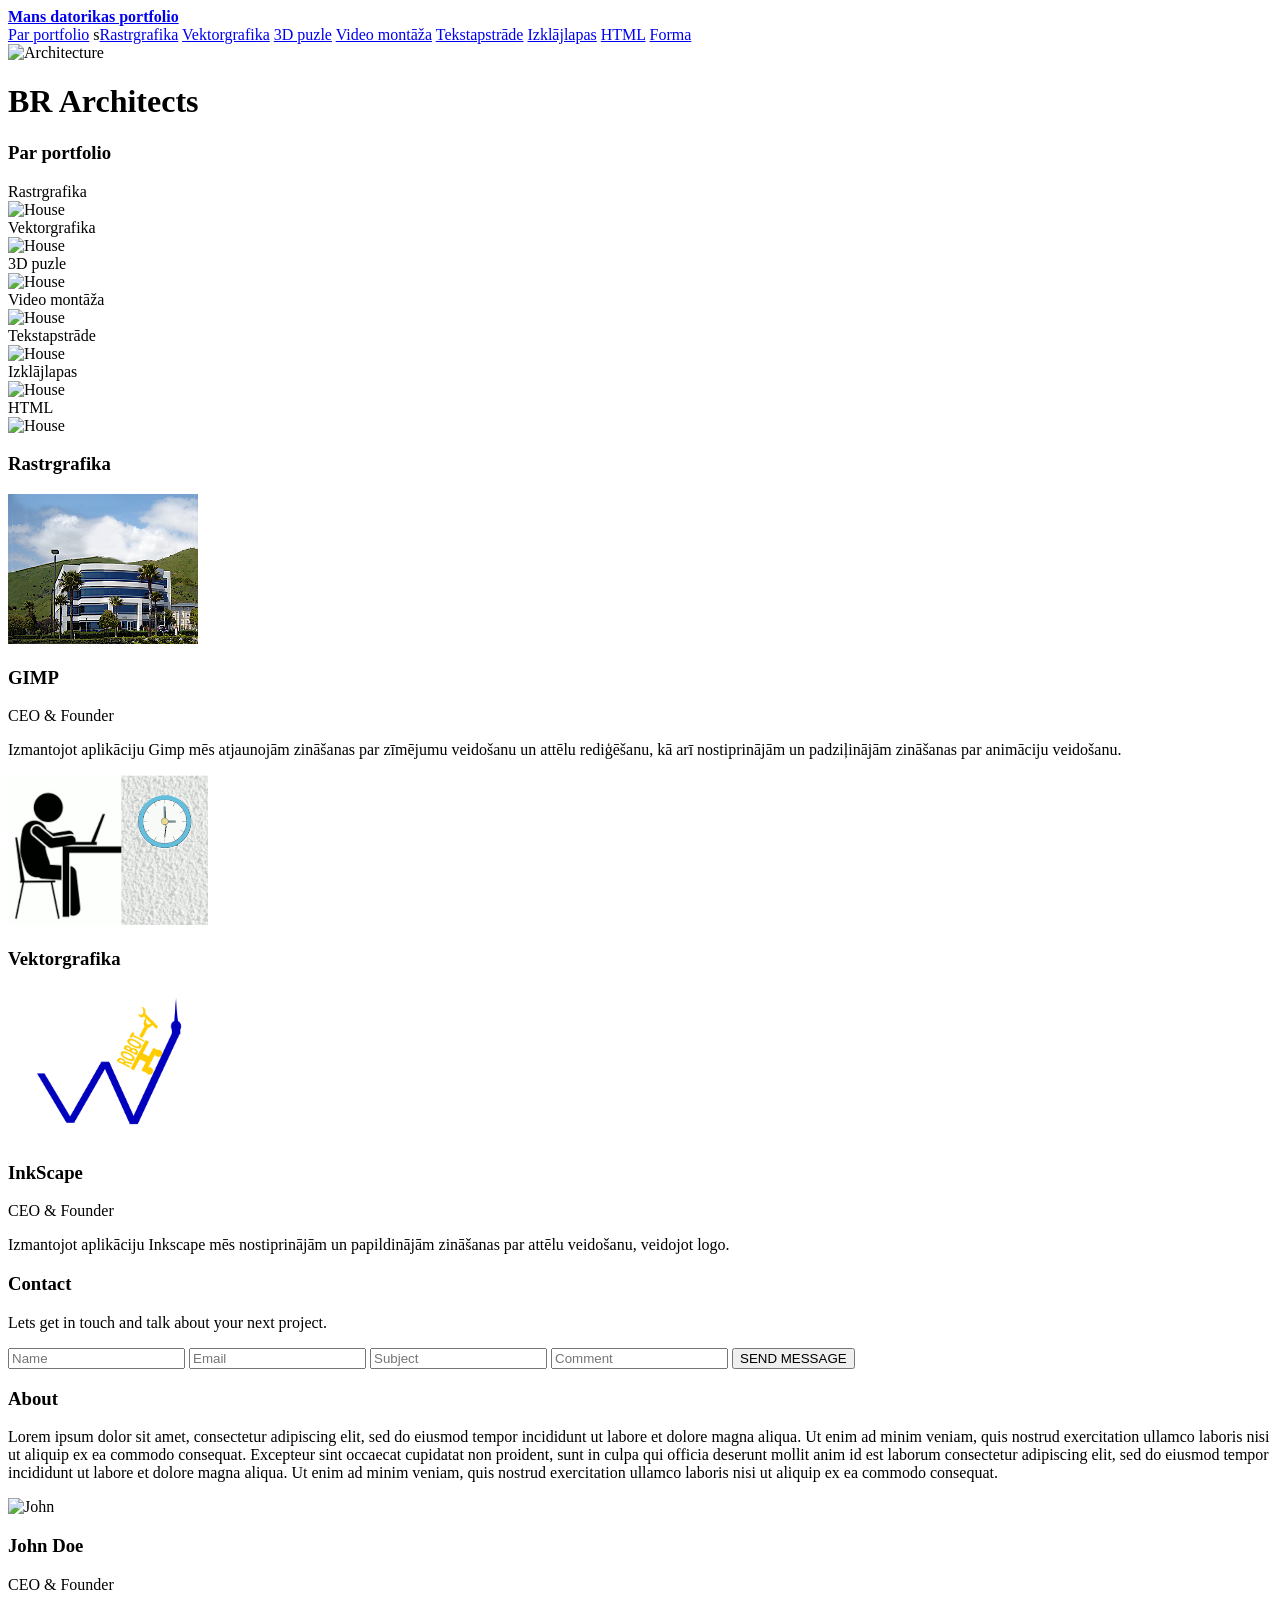
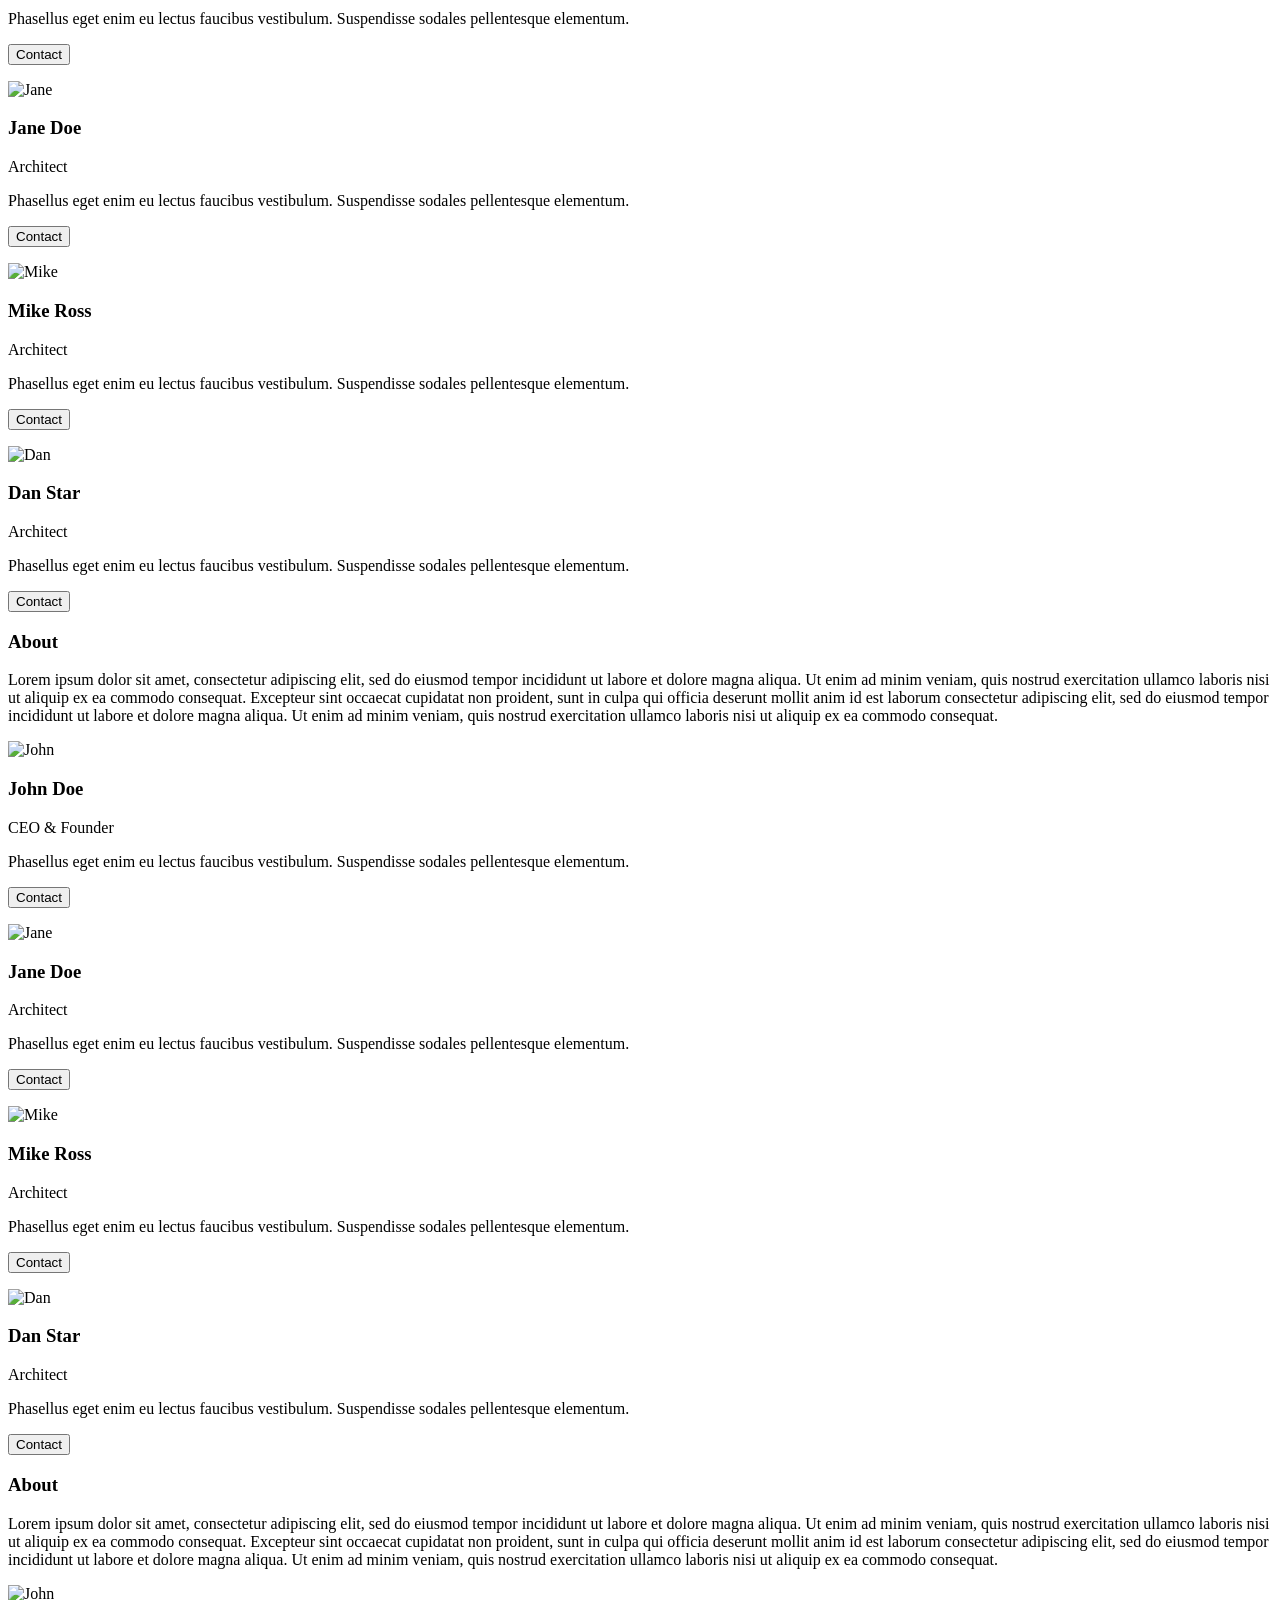
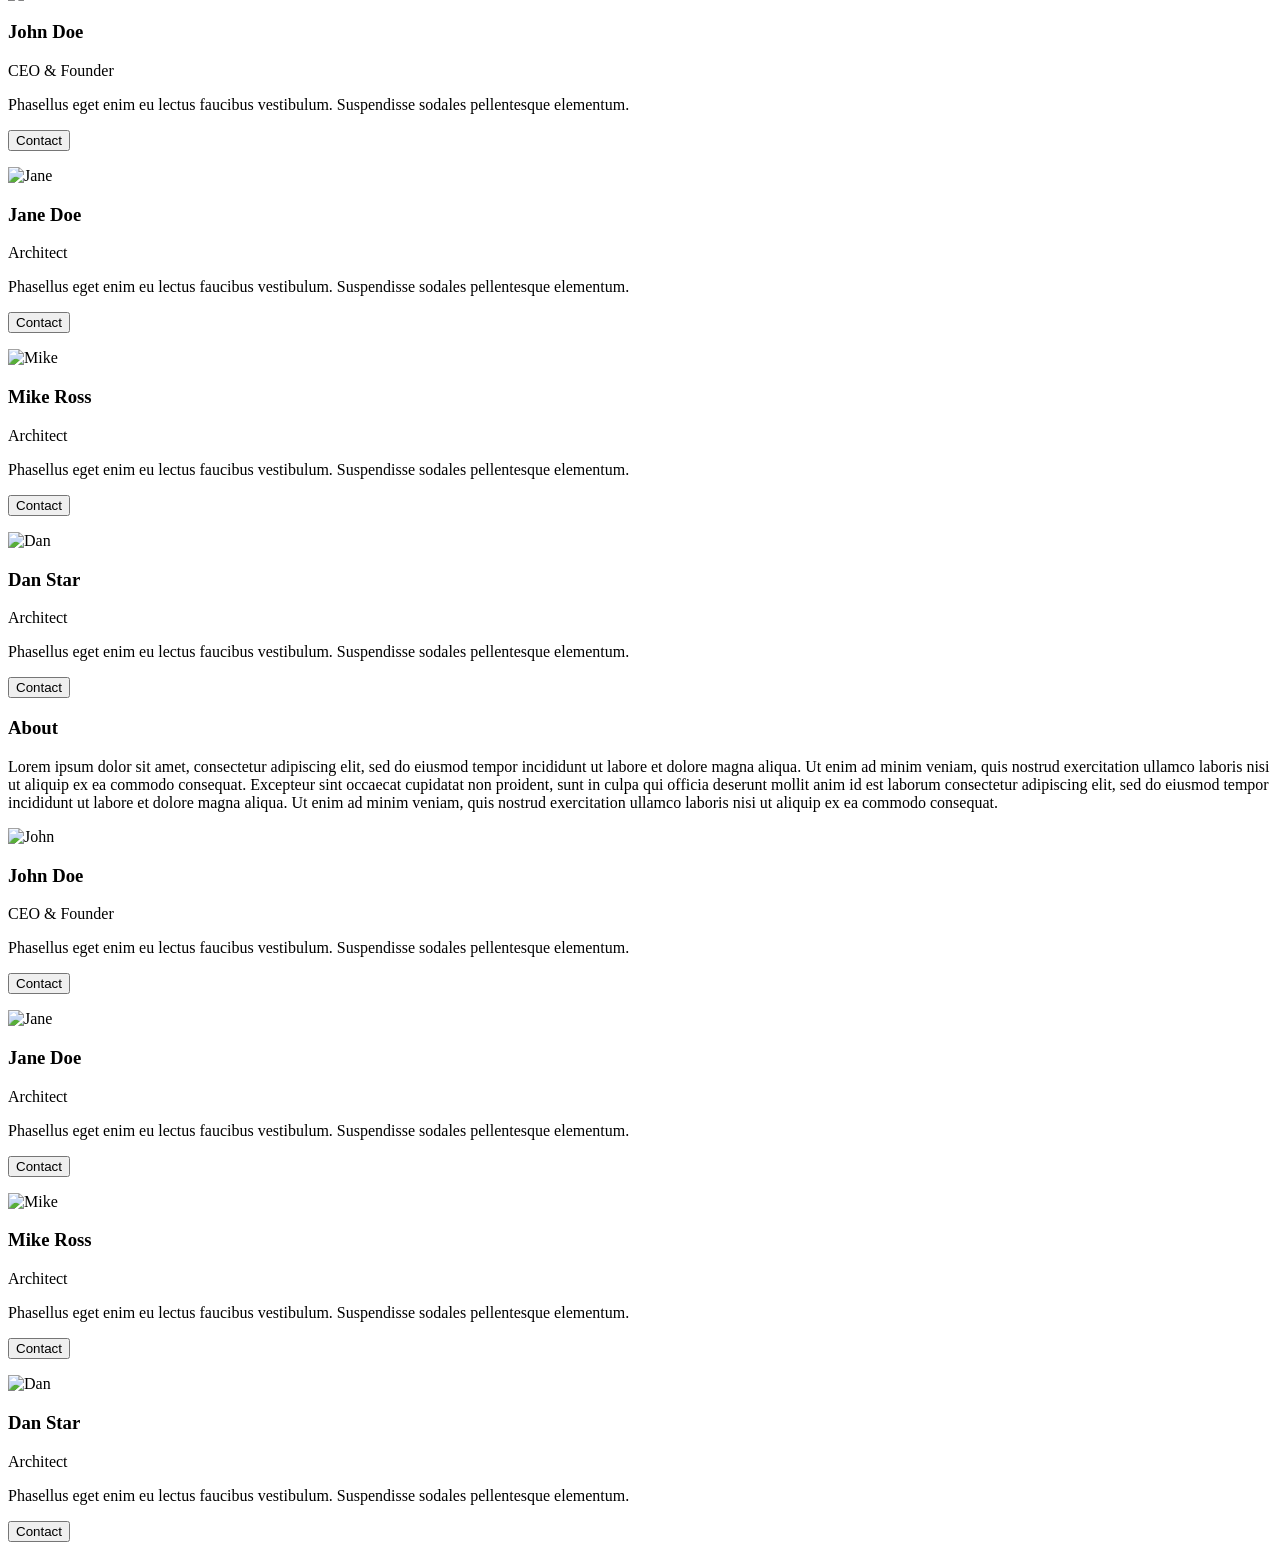
==== index.html @ c63c0b4e "" ====
<!DOCTYPE html>
<html>
<head>
<title>Mansdatorikasportfolio</title>
<meta charset="UTF-8">
<meta name="viewport" content="width=device-width, initial-scale=1">
<link rel="stylesheet" href="https://www.w3schools.com/w3css/5/w3.css">
</head>
<body>

<!-- Navbar (sit on top) -->
<div class="w3-top">
  <div class="w3-bar w3-white w3-wide w3-padding w3-card">
    <a href="#home" class="w3-bar-item w3-button"><b>Mans datorikas portfolio</b></a>
    <!-- Float links to the right. Hide them on small screens -->
    <div class="w3-right w3-hide-small">
         <a href="#about" class="w3-bar-item w3-button">Par portfolio</a>
         s<a href="#rastrgrafika" class="w3-bar-item w3-button">Rastrgrafika</a>
      <a href="#vektorgrafika" class="w3-bar-item w3-button">Vektorgrafika</a>
      <a href="#3dpuzle" class="w3-bar-item w3-button">3D puzle</a>
      <a href="#videomontaza" class="w3-bar-item w3-button">Video montāža</a>
      <a href="#teksts" class="w3-bar-item w3-button">Tekstapstrāde</a>
      <a href="#excel" class="w3-bar-item w3-button">Izklājlapas</a>
      <a href="#html" class="w3-bar-item w3-button">HTML</a>
      <a href="forma.html" class="w3-bar-item w3-button">Forma</a>
    </div>
  </div>
</div>

<!-- Header -->
<header class="w3-display-container w3-content w3-wide" style="max-width:1500px;" id="home">
  <img class="w3-image" src="/w3images/architect.jpg" alt="Architecture" width="1500" height="800">
  <div class="w3-display-middle w3-margin-top w3-center">
    <h1 class="w3-xxlarge w3-text-white"><span class="w3-padding w3-black w3-opacity-min"><b>BR</b></span> <span class="w3-hide-small w3-text-light-grey">Architects</span></h1>
  </div>
</header>
<!-- About Section -->
  <div class="w3-container w3-padding-32" id="about">
    <h3 class="w3-border-bottom w3-border-light-grey w3-padding-16">Par portfolio</h3>
  </div>

  <div class="w3-row-padding">
    <div class="w3-col l3 m6 w3-margin-bottom">
      <div class="w3-display-container">
        <div class="w3-display-topleft w3-black w3-padding">Rastrgrafika</div>
        <img src="/w3images/house5.jpg" alt="House" style="width:100%">
      </div>
    </div>
    <div class="w3-col l3 m6 w3-margin-bottom">
      <div class="w3-display-container">
        <div class="w3-display-topleft w3-black w3-padding">Vektorgrafika</div>
        <img src="/w3images/house2.jpg" alt="House" style="width:100%">
      </div>
    </div>
    <div class="w3-col l3 m6 w3-margin-bottom">
      <div class="w3-display-container">
        <div class="w3-display-topleft w3-black w3-padding">3D puzle</div>
        <img src="/w3images/house3.jpg" alt="House" style="width:100%">
      </div>
    </div>
    <div class="w3-col l3 m6 w3-margin-bottom">
      <div class="w3-display-container">
        <div class="w3-display-topleft w3-black w3-padding">Video montāža</div>
        <img src="/w3images/house4.jpg" alt="House" style="width:100%">
      </div>
    </div>
  </div>

  <div class="w3-row-padding">
    <div class="w3-col l3 m6 w3-margin-bottom">
      <div class="w3-display-container">
        <div class="w3-display-topleft w3-black w3-padding">Tekstapstrāde</div>
        <img src="/w3images/house2.jpg" alt="House" style="width:99%">
      </div>
    </div>
    <div class="w3-col l3 m6 w3-margin-bottom">
      <div class="w3-display-container">
        <div class="w3-display-topleft w3-black w3-padding">Izklājlapas</div>
        <img src="/w3images/house5.jpg" alt="House" style="width:99%">
      </div>
    </div>
    <div class="w3-col l3 m6 w3-margin-bottom">
      <div class="w3-display-container">
        <div class="w3-display-topleft w3-black w3-padding">HTML</div>
        <img src="/w3images/house4.jpg" alt="House" style="width:99%">
      </div>
    </div>
  
<!-- Rastrgrafika content -->
 <div class="w3-container w3-padding-32" id="rastrgrafika">
    <h3 class="w3-border-bottom w3-border-light-grey w3-padding-16">Rastrgrafika</h3>
  </div>

  <div class="w3-row-padding w3-grayscale">
    <div class="w3-col l3 m6 w3-margin-bottom">
      <img src="images/maja.png" height="150", width="190">
      <h3>GIMP</h3>
      <p class="w3-opacity">CEO & Founder</p>
      <p>Izmantojot aplikāciju
            Gimp mēs atjaunojām 
            zināšanas par 
            zīmējumu veidošanu un attēlu rediģēšanu,
            kā arī nostiprinājām un padziļinājām 
            zināšanas par animāciju veidošanu.</p>
    </div>
    <div class="w3-col l3 m6 w3-margin-bottom">
      <img src="images/ergonomiskdarbarezims_PatricijaGailite10g.gif" height="150",width="190">
     
  </div>
  

  <!-- Vektorgrafika Section -->
  <div class="w3-container w3-padding-32" id="vektorgrafika">
    <h3 class="w3-border-bottom w3-border-light-grey w3-padding-16">Vektorgrafika</h3>
  
  </div>

  <div class="w3-row-padding w3-grayscale">
    <div class="w3-col l3 m6 w3-margin-bottom">
     <img src="images/logo.pg_2025.png" height="150",width="190">
      <h3>InkScape</h3>
      <p class="w3-opacity">CEO & Founder</p>
      <p>Izmantojot aplikāciju Inkscape
            mēs nostiprinājām un papildinājām
            zināšanas par attēlu veidošanu,
            veidojot logo.</p>
    </div>
   
  </div>

  <!-- 3D Puzle Section -->
  <div class="w3-container w3-padding-32" id="3dpuzle">
    <h3 class="w3-border-bottom w3-border-light-grey w3-padding-16">Contact</h3>
    <p>Lets get in touch and talk about your next project.</p>
    <form action="/action_page.php" target="_blank">
      <input class="w3-input w3-border" type="text" placeholder="Name" required name="Name">
      <input class="w3-input w3-section w3-border" type="text" placeholder="Email" required name="Email">
      <input class="w3-input w3-section w3-border" type="text" placeholder="Subject" required name="Subject">
      <input class="w3-input w3-section w3-border" type="text" placeholder="Comment" required name="Comment">
      <button class="w3-button w3-black w3-section" type="submit">
        <i class="fa fa-paper-plane"></i> SEND MESSAGE
      </button>
    </form>
  </div>
  <!--Video Section-->
   <div class="w3-container w3-padding-32" id="videomontaza">
    <h3 class="w3-border-bottom w3-border-light-grey w3-padding-16">About</h3>
    <p>Lorem ipsum dolor sit amet, consectetur adipiscing elit, sed do eiusmod tempor incididunt ut labore et dolore magna aliqua. Ut enim ad minim veniam, quis nostrud exercitation ullamco laboris nisi ut aliquip ex ea commodo consequat. Excepteur sint
      occaecat cupidatat non proident, sunt in culpa qui officia deserunt mollit anim id est laborum consectetur adipiscing elit, sed do eiusmod tempor incididunt ut labore et dolore magna aliqua. Ut enim ad minim veniam, quis nostrud exercitation ullamco
      laboris nisi ut aliquip ex ea commodo consequat.
    </p>
  </div>

  <div class="w3-row-padding w3-grayscale">
    <div class="w3-col l3 m6 w3-margin-bottom">
      <img src="/w3images/team2.jpg" alt="John" style="width:100%">
      <h3>John Doe</h3>
      <p class="w3-opacity">CEO & Founder</p>
      <p>Phasellus eget enim eu lectus faucibus vestibulum. Suspendisse sodales pellentesque elementum.</p>
      <p><button class="w3-button w3-light-grey w3-block">Contact</button></p>
    </div>
    <div class="w3-col l3 m6 w3-margin-bottom">
      <img src="/w3images/team1.jpg" alt="Jane" style="width:100%">
      <h3>Jane Doe</h3>
      <p class="w3-opacity">Architect</p>
      <p>Phasellus eget enim eu lectus faucibus vestibulum. Suspendisse sodales pellentesque elementum.</p>
      <p><button class="w3-button w3-light-grey w3-block">Contact</button></p>
    </div>
    <div class="w3-col l3 m6 w3-margin-bottom">
      <img src="/w3images/team3.jpg" alt="Mike" style="width:100%">
      <h3>Mike Ross</h3>
      <p class="w3-opacity">Architect</p>
      <p>Phasellus eget enim eu lectus faucibus vestibulum. Suspendisse sodales pellentesque elementum.</p>
      <p><button class="w3-button w3-light-grey w3-block">Contact</button></p>
    </div>
    <div class="w3-col l3 m6 w3-margin-bottom">
      <img src="/w3images/team4.jpg" alt="Dan" style="width:100%">
      <h3>Dan Star</h3>
      <p class="w3-opacity">Architect</p>
      <p>Phasellus eget enim eu lectus faucibus vestibulum. Suspendisse sodales pellentesque elementum.</p>
      <p><button class="w3-button w3-light-grey w3-block">Contact</button></p>
    </div>
  </div>
<!--Text Section-->
 <div class="w3-container w3-padding-32" id="teksts">
    <h3 class="w3-border-bottom w3-border-light-grey w3-padding-16">About</h3>
    <p>Lorem ipsum dolor sit amet, consectetur adipiscing elit, sed do eiusmod tempor incididunt ut labore et dolore magna aliqua. Ut enim ad minim veniam, quis nostrud exercitation ullamco laboris nisi ut aliquip ex ea commodo consequat. Excepteur sint
      occaecat cupidatat non proident, sunt in culpa qui officia deserunt mollit anim id est laborum consectetur adipiscing elit, sed do eiusmod tempor incididunt ut labore et dolore magna aliqua. Ut enim ad minim veniam, quis nostrud exercitation ullamco
      laboris nisi ut aliquip ex ea commodo consequat.
    </p>
  </div>

  <div class="w3-row-padding w3-grayscale">
    <div class="w3-col l3 m6 w3-margin-bottom">
      <img src="/w3images/team2.jpg" alt="John" style="width:100%">
      <h3>John Doe</h3>
      <p class="w3-opacity">CEO & Founder</p>
      <p>Phasellus eget enim eu lectus faucibus vestibulum. Suspendisse sodales pellentesque elementum.</p>
      <p><button class="w3-button w3-light-grey w3-block">Contact</button></p>
    </div>
    <div class="w3-col l3 m6 w3-margin-bottom">
      <img src="/w3images/team1.jpg" alt="Jane" style="width:100%">
      <h3>Jane Doe</h3>
      <p class="w3-opacity">Architect</p>
      <p>Phasellus eget enim eu lectus faucibus vestibulum. Suspendisse sodales pellentesque elementum.</p>
      <p><button class="w3-button w3-light-grey w3-block">Contact</button></p>
    </div>
    <div class="w3-col l3 m6 w3-margin-bottom">
      <img src="/w3images/team3.jpg" alt="Mike" style="width:100%">
      <h3>Mike Ross</h3>
      <p class="w3-opacity">Architect</p>
      <p>Phasellus eget enim eu lectus faucibus vestibulum. Suspendisse sodales pellentesque elementum.</p>
      <p><button class="w3-button w3-light-grey w3-block">Contact</button></p>
    </div>
    <div class="w3-col l3 m6 w3-margin-bottom">
      <img src="/w3images/team4.jpg" alt="Dan" style="width:100%">
      <h3>Dan Star</h3>
      <p class="w3-opacity">Architect</p>
      <p>Phasellus eget enim eu lectus faucibus vestibulum. Suspendisse sodales pellentesque elementum.</p>
      <p><button class="w3-button w3-light-grey w3-block">Contact</button></p>
    </div>
  </div>
<!--Excel Section-->
 <div class="w3-container w3-padding-32" id="excel">
    <h3 class="w3-border-bottom w3-border-light-grey w3-padding-16">About</h3>
    <p>Lorem ipsum dolor sit amet, consectetur adipiscing elit, sed do eiusmod tempor incididunt ut labore et dolore magna aliqua. Ut enim ad minim veniam, quis nostrud exercitation ullamco laboris nisi ut aliquip ex ea commodo consequat. Excepteur sint
      occaecat cupidatat non proident, sunt in culpa qui officia deserunt mollit anim id est laborum consectetur adipiscing elit, sed do eiusmod tempor incididunt ut labore et dolore magna aliqua. Ut enim ad minim veniam, quis nostrud exercitation ullamco
      laboris nisi ut aliquip ex ea commodo consequat.
    </p>
  </div>

  <div class="w3-row-padding w3-grayscale">
    <div class="w3-col l3 m6 w3-margin-bottom">
      <img src="/w3images/team2.jpg" alt="John" style="width:100%">
      <h3>John Doe</h3>
      <p class="w3-opacity">CEO & Founder</p>
      <p>Phasellus eget enim eu lectus faucibus vestibulum. Suspendisse sodales pellentesque elementum.</p>
      <p><button class="w3-button w3-light-grey w3-block">Contact</button></p>
    </div>
    <div class="w3-col l3 m6 w3-margin-bottom">
      <img src="/w3images/team1.jpg" alt="Jane" style="width:100%">
      <h3>Jane Doe</h3>
      <p class="w3-opacity">Architect</p>
      <p>Phasellus eget enim eu lectus faucibus vestibulum. Suspendisse sodales pellentesque elementum.</p>
      <p><button class="w3-button w3-light-grey w3-block">Contact</button></p>
    </div>
    <div class="w3-col l3 m6 w3-margin-bottom">
      <img src="/w3images/team3.jpg" alt="Mike" style="width:100%">
      <h3>Mike Ross</h3>
      <p class="w3-opacity">Architect</p>
      <p>Phasellus eget enim eu lectus faucibus vestibulum. Suspendisse sodales pellentesque elementum.</p>
      <p><button class="w3-button w3-light-grey w3-block">Contact</button></p>
    </div>
    <div class="w3-col l3 m6 w3-margin-bottom">
      <img src="/w3images/team4.jpg" alt="Dan" style="width:100%">
      <h3>Dan Star</h3>
      <p class="w3-opacity">Architect</p>
      <p>Phasellus eget enim eu lectus faucibus vestibulum. Suspendisse sodales pellentesque elementum.</p>
      <p><button class="w3-button w3-light-grey w3-block">Contact</button></p>
    </div>
  </div>
<!--HTML Section-->
 <div class="w3-container w3-padding-32" id="html">
    <h3 class="w3-border-bottom w3-border-light-grey w3-padding-16">About</h3>
    <p>Lorem ipsum dolor sit amet, consectetur adipiscing elit, sed do eiusmod tempor incididunt ut labore et dolore magna aliqua. Ut enim ad minim veniam, quis nostrud exercitation ullamco laboris nisi ut aliquip ex ea commodo consequat. Excepteur sint
      occaecat cupidatat non proident, sunt in culpa qui officia deserunt mollit anim id est laborum consectetur adipiscing elit, sed do eiusmod tempor incididunt ut labore et dolore magna aliqua. Ut enim ad minim veniam, quis nostrud exercitation ullamco
      laboris nisi ut aliquip ex ea commodo consequat.
    </p>
  </div>

  <div class="w3-row-padding w3-grayscale">
    <div class="w3-col l3 m6 w3-margin-bottom">
      <img src="/w3images/team2.jpg" alt="John" style="width:100%">
      <h3>John Doe</h3>
      <p class="w3-opacity">CEO & Founder</p>
      <p>Phasellus eget enim eu lectus faucibus vestibulum. Suspendisse sodales pellentesque elementum.</p>
      <p><button class="w3-button w3-light-grey w3-block">Contact</button></p>
    </div>
    <div class="w3-col l3 m6 w3-margin-bottom">
      <img src="/w3images/team1.jpg" alt="Jane" style="width:100%">
      <h3>Jane Doe</h3>
      <p class="w3-opacity">Architect</p>
      <p>Phasellus eget enim eu lectus faucibus vestibulum. Suspendisse sodales pellentesque elementum.</p>
      <p><button class="w3-button w3-light-grey w3-block">Contact</button></p>
    </div>
    <div class="w3-col l3 m6 w3-margin-bottom">
      <img src="/w3images/team3.jpg" alt="Mike" style="width:100%">
      <h3>Mike Ross</h3>
      <p class="w3-opacity">Architect</p>
      <p>Phasellus eget enim eu lectus faucibus vestibulum. Suspendisse sodales pellentesque elementum.</p>
      <p><button class="w3-button w3-light-grey w3-block">Contact</button></p>
    </div>
    <div class="w3-col l3 m6 w3-margin-bottom">
      <img src="/w3images/team4.jpg" alt="Dan" style="width:100%">
      <h3>Dan Star</h3>
      <p class="w3-opacity">Architect</p>
      <p>Phasellus eget enim eu lectus faucibus vestibulum. Suspendisse sodales pellentesque elementum.</p>
      <p><button class="w3-button w3-light-grey w3-block">Contact</button></p>
    </div>
  </div>
<!--

<div class="w3-container">
  <img src="/w3images/map.jpg" class="w3-image" style="width:100%">
</div>


</div>



<footer class="w3-center w3-black w3-padding-16">
  <p>Powered by <a href="https://www.w3schools.com/w3css/default.asp" title="W3.CSS" target="_blank" class="w3-hover-text-green">w3.css</a></p>
</footer>
-->

</body>
</html>
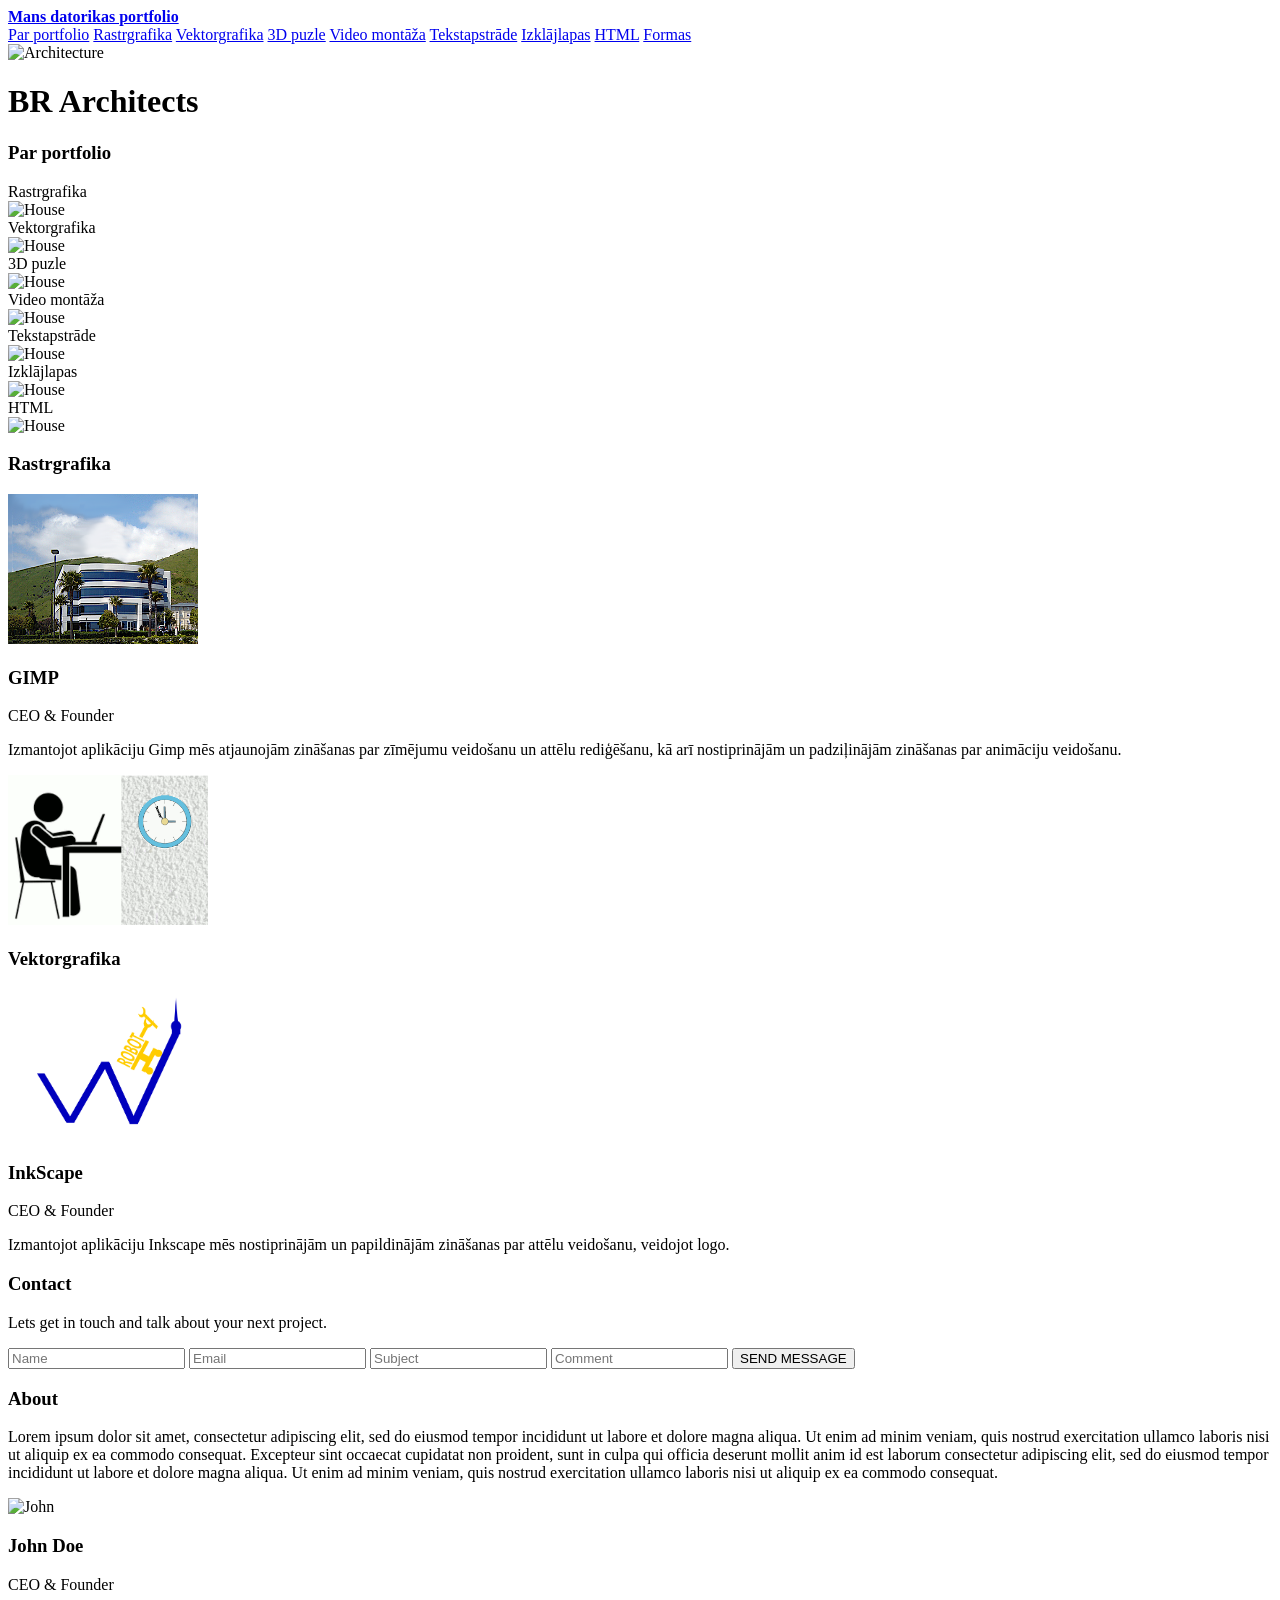
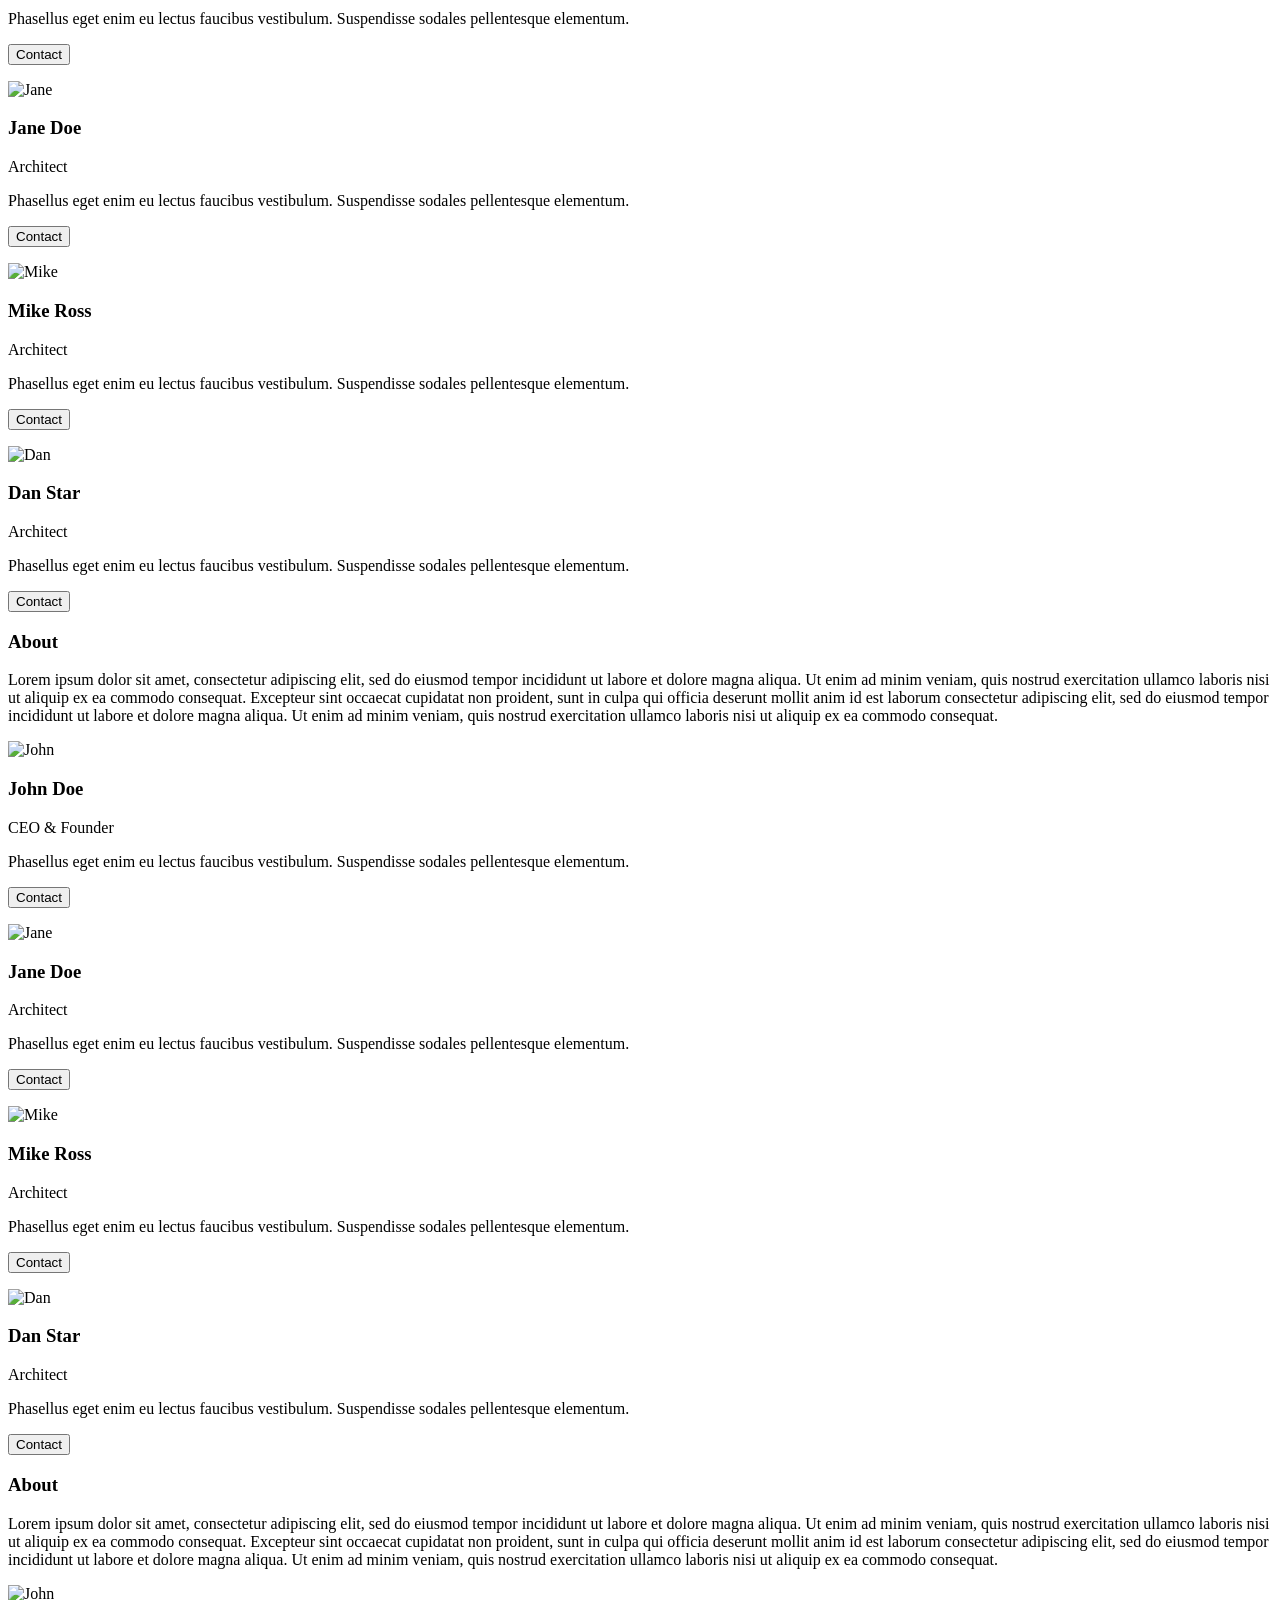
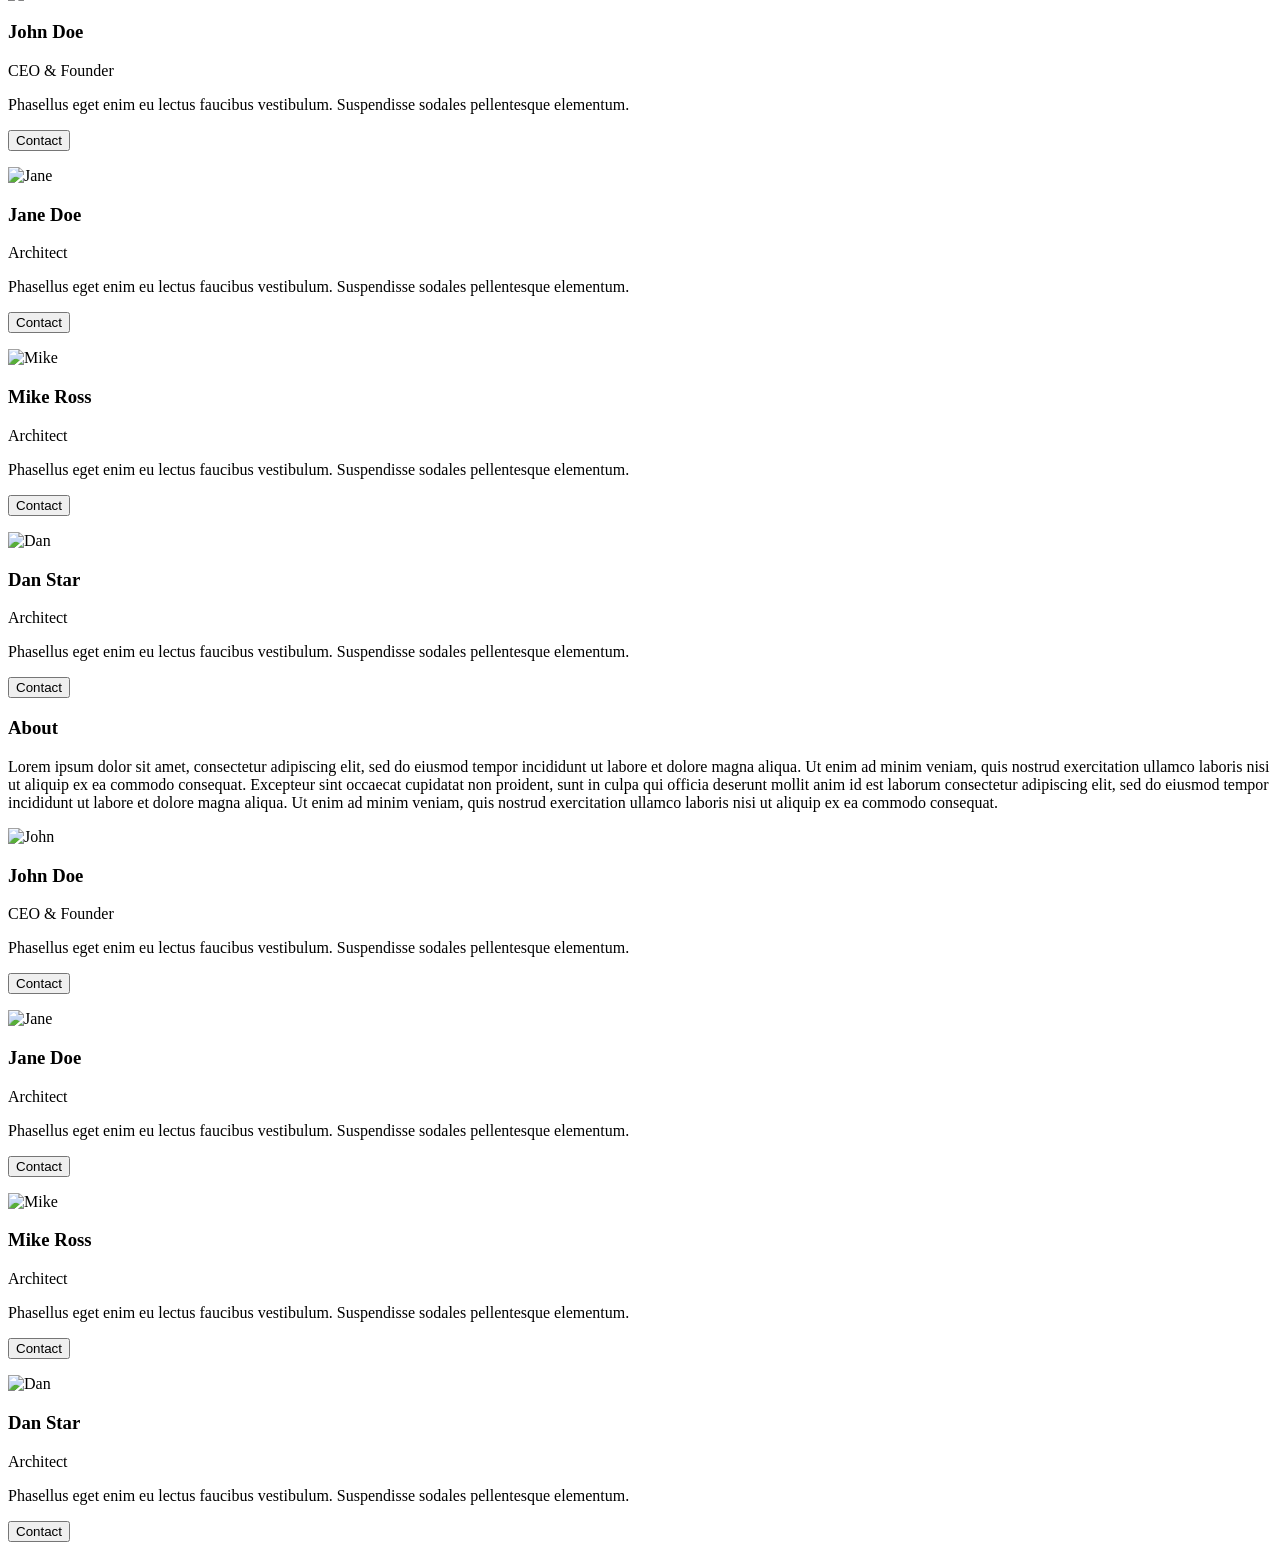
==== commit 0ef1557f: "" ====
--- a/index.html
+++ b/index.html
@@ -15,14 +15,14 @@
     <!-- Float links to the right. Hide them on small screens -->
     <div class="w3-right w3-hide-small">
          <a href="#about" class="w3-bar-item w3-button">Par portfolio</a>
-         s<a href="#rastrgrafika" class="w3-bar-item w3-button">Rastrgrafika</a>
+         <a href="#rastrgrafika" class="w3-bar-item w3-button">Rastrgrafika</a>
       <a href="#vektorgrafika" class="w3-bar-item w3-button">Vektorgrafika</a>
       <a href="#3dpuzle" class="w3-bar-item w3-button">3D puzle</a>
       <a href="#videomontaza" class="w3-bar-item w3-button">Video montāža</a>
       <a href="#teksts" class="w3-bar-item w3-button">Tekstapstrāde</a>
       <a href="#excel" class="w3-bar-item w3-button">Izklājlapas</a>
       <a href="#html" class="w3-bar-item w3-button">HTML</a>
-      <a href="forma.html" class="w3-bar-item w3-button">Forma</a>
+      <a href="forma.html" class="w3-bar-item w3-button">Formas</a>
     </div>
   </div>
 </div>
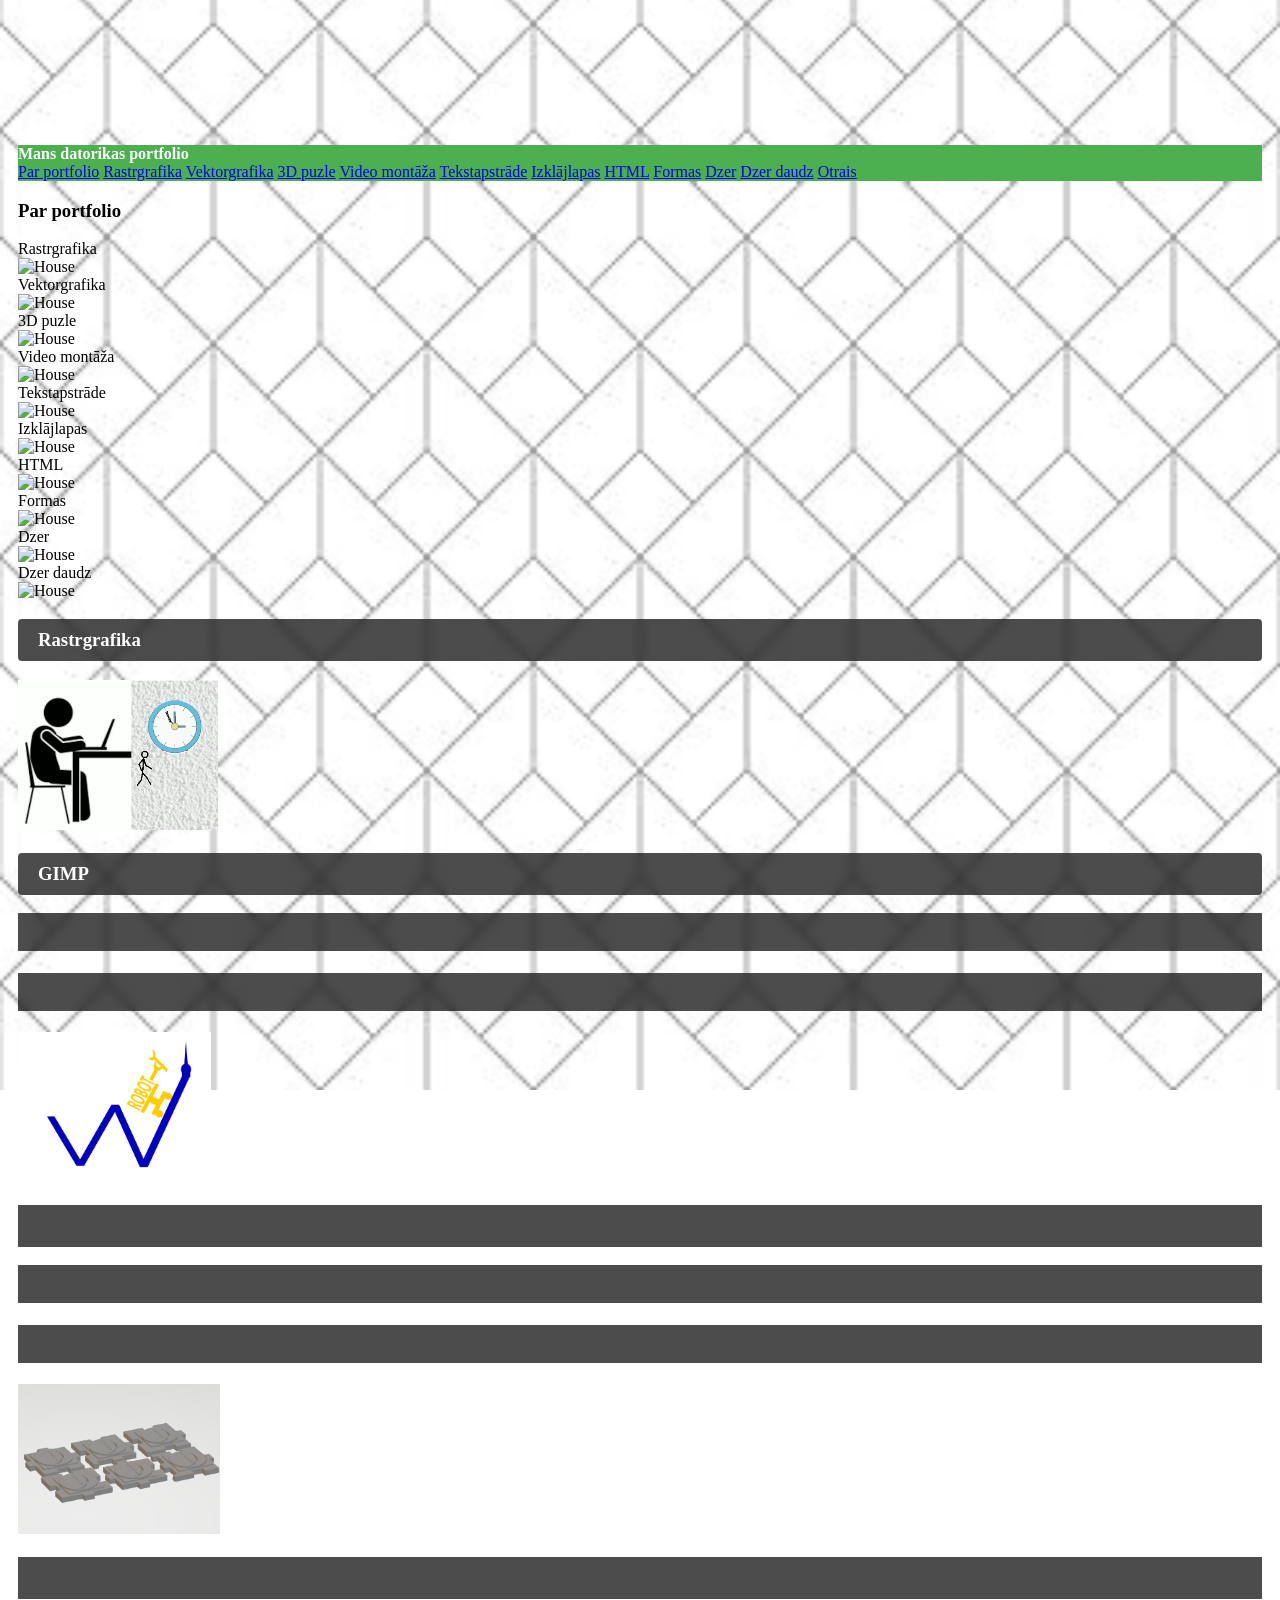
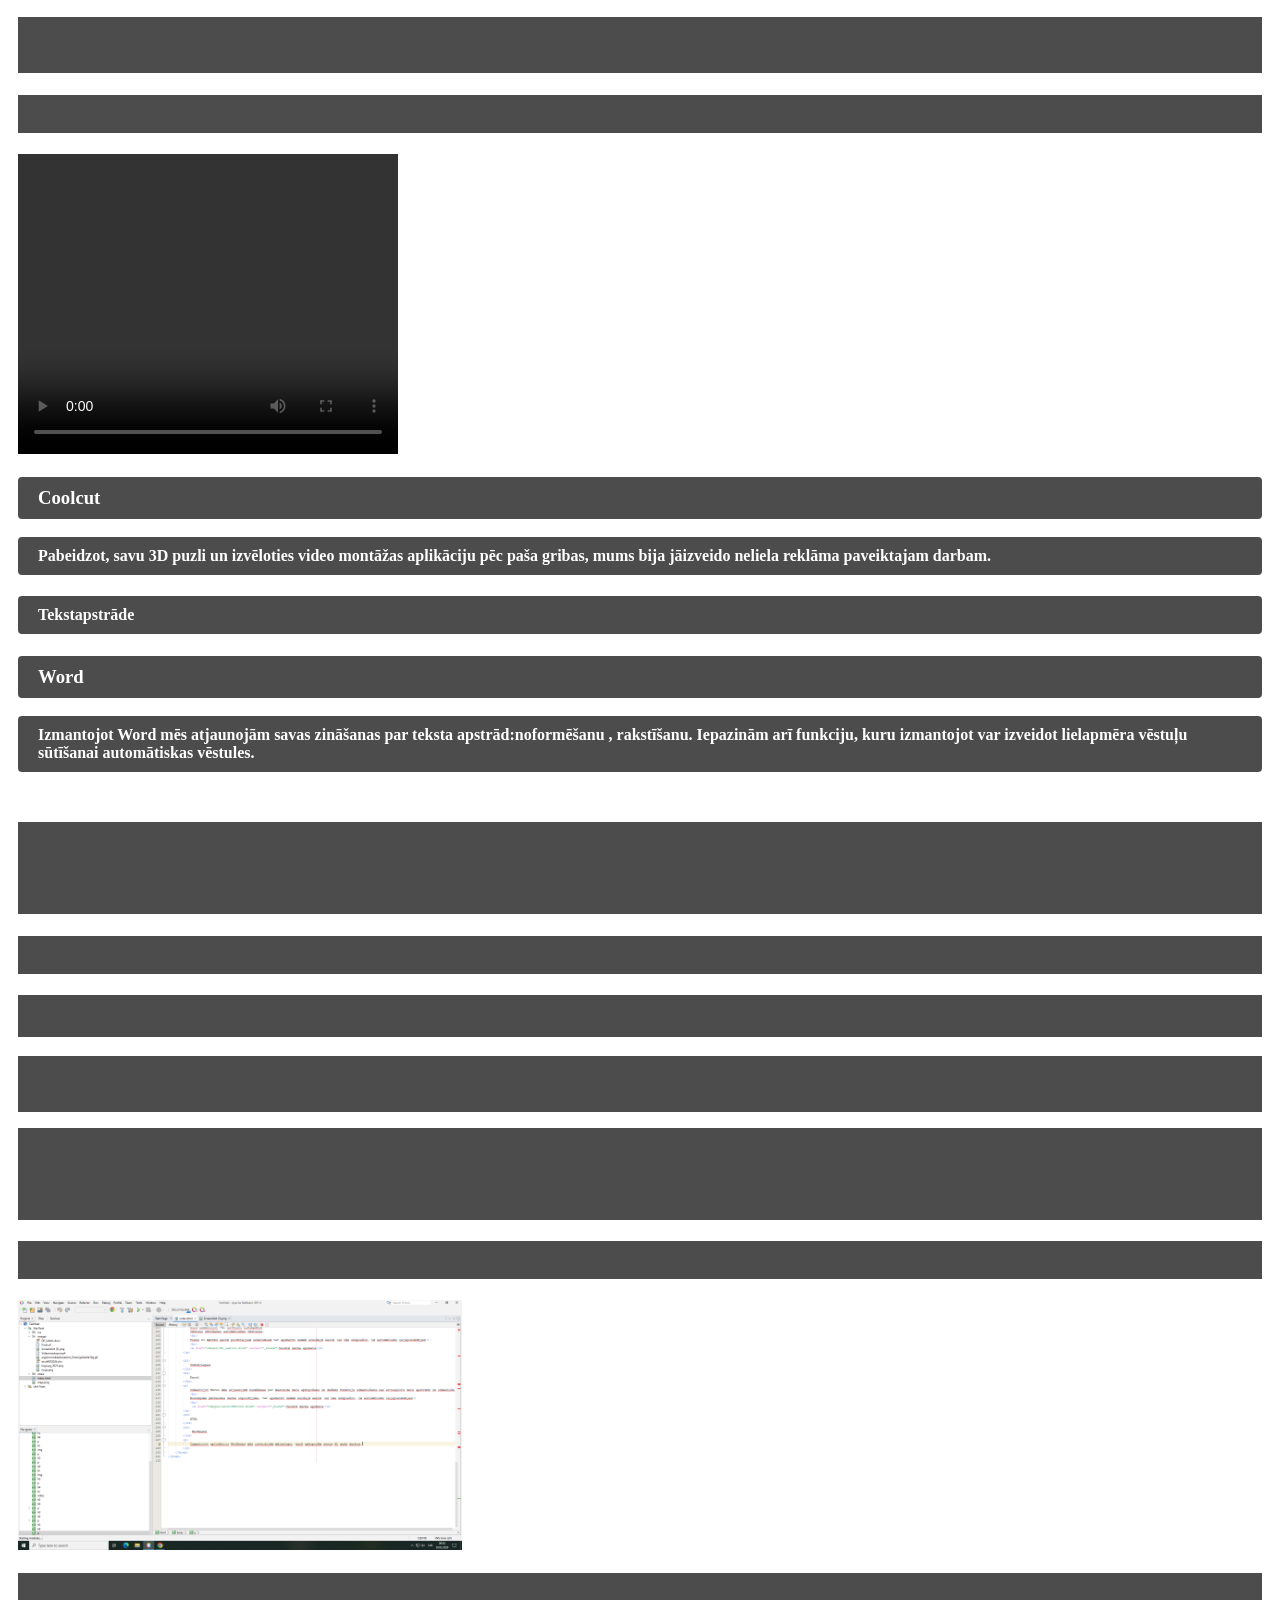
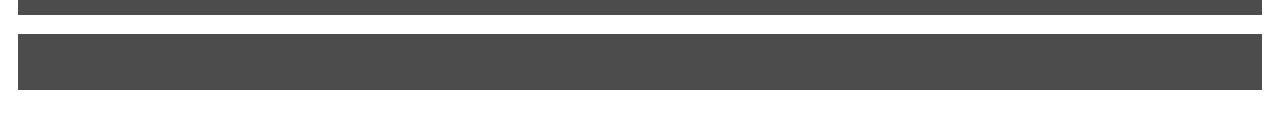
==== commit f33b82c1: "" ====
--- a/index.html
+++ b/index.html
@@ -5,13 +5,14 @@
 <meta charset="UTF-8">
 <meta name="viewport" content="width=device-width, initial-scale=1">
 <link rel="stylesheet" href="https://www.w3schools.com/w3css/5/w3.css">
+<link rel="stylesheet" href="css/mansStils.css">
 </head>
 <body>
 
 <!-- Navbar (sit on top) -->
 <div class="w3-top">
-  <div class="w3-bar w3-white w3-wide w3-padding w3-card">
-    <a href="#home" class="w3-bar-item w3-button"><b>Mans datorikas portfolio</b></a>
+  <div class="w3-bar about w3-white w3-wide w3-padding w3-card">
+    <span id="noformejums" class="w3-bar-item"><b>Mans datorikas portfolio</b></span>
     <!-- Float links to the right. Hide them on small screens -->
     <div class="w3-right w3-hide-small">
          <a href="#about" class="w3-bar-item w3-button">Par portfolio</a>
@@ -23,17 +24,22 @@
       <a href="#excel" class="w3-bar-item w3-button">Izklājlapas</a>
       <a href="#html" class="w3-bar-item w3-button">HTML</a>
       <a href="forma.html" class="w3-bar-item w3-button">Formas</a>
+      <a href="dzer.html" class="w3-bar-item w3-button">Dzer</a>
+      <a href="dzerdaudz.html" class="w3-bar-item w3-button">Dzer daudz</a>
+      <a href="otrais.html" class="w3-bar-item w3-button">Otrais</a>
+      
     </div>
   </div>
 </div>
 
-<!-- Header -->
+<!-- Header 
 <header class="w3-display-container w3-content w3-wide" style="max-width:1500px;" id="home">
   <img class="w3-image" src="/w3images/architect.jpg" alt="Architecture" width="1500" height="800">
   <div class="w3-display-middle w3-margin-top w3-center">
     <h1 class="w3-xxlarge w3-text-white"><span class="w3-padding w3-black w3-opacity-min"><b>BR</b></span> <span class="w3-hide-small w3-text-light-grey">Architects</span></h1>
   </div>
 </header>
+-->
 <!-- About Section -->
   <div class="w3-container w3-padding-32" id="about">
     <h3 class="w3-border-bottom w3-border-light-grey w3-padding-16">Par portfolio</h3>
@@ -85,18 +91,35 @@
         <img src="/w3images/house4.jpg" alt="House" style="width:99%">
       </div>
     </div>
-  
+  <div class="w3-col l3 m6 w3-margin-bottom">
+      <div class="w3-display-container">
+        <div class="w3-display-topleft w3-black w3-padding">Formas</div>
+        <img src="/w3images/house2.jpg" alt="House" style="width:100%">
+      </div>
+    </div>
+      <div class="w3-col l3 m6 w3-margin-bottom">
+      <div class="w3-display-container">
+        <div class="w3-display-topleft w3-black w3-padding">Dzer</div>
+        <img src="/w3images/house2.jpg" alt="House" style="width:100%">
+      </div>
+    </div>
+      <div class="w3-col l3 m6 w3-margin-bottom">
+      <div class="w3-display-container">
+        <div class="w3-display-topleft w3-black w3-padding">Dzer daudz</div>
+        <img src="/w3images/house2.jpg" alt="House" style="width:100%">
+      </div>
+    </div>
 <!-- Rastrgrafika content -->
+
  <div class="w3-container w3-padding-32" id="rastrgrafika">
-    <h3 class="w3-border-bottom w3-border-light-grey w3-padding-16">Rastrgrafika</h3>
-  </div>
-
-  <div class="w3-row-padding w3-grayscale">
-    <div class="w3-col l3 m6 w3-margin-bottom">
-      <img src="images/maja.png" height="150", width="190">
-      <h3>GIMP</h3>
-      <p class="w3-opacity">CEO & Founder</p>
-      <p>Izmantojot aplikāciju
+    <h3 class="w3-border-bottom w3-border-light-grey izcelts w3-padding-16">Rastrgrafika</h>
+  </div>
+
+  <div class="w3-row-padding w3-grayscale">
+    <div class="w3-col l3 m6 w3-margin-bottom">
+        <img src="images/ergonomiskdarbarezims_PatricijaGailite10g.gif" height="150",width="190">
+      <h3 class="izcelts">GIMP</h3>
+      <p class="izcelts">Izmantojot aplikāciju
             Gimp mēs atjaunojām 
             zināšanas par 
             zīmējumu veidošanu un attēlu rediģēšanu,
@@ -104,23 +127,22 @@
             zināšanas par animāciju veidošanu.</p>
     </div>
     <div class="w3-col l3 m6 w3-margin-bottom">
-      <img src="images/ergonomiskdarbarezims_PatricijaGailite10g.gif" height="150",width="190">
+      
      
   </div>
-  
+ 
 
   <!-- Vektorgrafika Section -->
   <div class="w3-container w3-padding-32" id="vektorgrafika">
-    <h3 class="w3-border-bottom w3-border-light-grey w3-padding-16">Vektorgrafika</h3>
+    <h4 class="w3-border-bottom izcelts w3-border-light-grey w3-padding-16">Vektorgrafika</h4>
   
   </div>
 
   <div class="w3-row-padding w3-grayscale">
     <div class="w3-col l3 m6 w3-margin-bottom">
      <img src="images/logo.pg_2025.png" height="150",width="190">
-      <h3>InkScape</h3>
-      <p class="w3-opacity">CEO & Founder</p>
-      <p>Izmantojot aplikāciju Inkscape
+      <h3 class="izcelts">InkScape</h3>
+      <p class="izcelts">Izmantojot aplikāciju Inkscape
             mēs nostiprinājām un papildinājām
             zināšanas par attēlu veidošanu,
             veidojot logo.</p>
@@ -130,174 +152,121 @@
 
   <!-- 3D Puzle Section -->
   <div class="w3-container w3-padding-32" id="3dpuzle">
-    <h3 class="w3-border-bottom w3-border-light-grey w3-padding-16">Contact</h3>
-    <p>Lets get in touch and talk about your next project.</p>
-    <form action="/action_page.php" target="_blank">
-      <input class="w3-input w3-border" type="text" placeholder="Name" required name="Name">
-      <input class="w3-input w3-section w3-border" type="text" placeholder="Email" required name="Email">
-      <input class="w3-input w3-section w3-border" type="text" placeholder="Subject" required name="Subject">
-      <input class="w3-input w3-section w3-border" type="text" placeholder="Comment" required name="Comment">
-      <button class="w3-button w3-black w3-section" type="submit">
-        <i class="fa fa-paper-plane"></i> SEND MESSAGE
-      </button>
-    </form>
+    <h4 class="w3-border-bottom izcelts w3-border-light-grey w3-padding-16">3D Puzle</h4>
+  
+  </div>
+
+  <div class="w3-row-padding w3-grayscale">
+    <div class="w3-col l3 m6 w3-margin-bottom">
+     <img src="images/Screenshot (3).png" height="150",width="190">
+      <h3 class="izcelts"> Tinkercad</h3>
+      <p class="izcelts">Izmantojot interneta vietni 
+         Tinkercad, no Inkscape izveidotajiem
+         logo, sastrādājoties grupās un 
+         izvēloties grupas labāko logo,
+         izveidojām 3D puzli, kuba formātā.
+         Vēlāk puzle tika izprintēta un savienota.</p> 
+    </div>
+   
   </div>
   <!--Video Section-->
    <div class="w3-container w3-padding-32" id="videomontaza">
-    <h3 class="w3-border-bottom w3-border-light-grey w3-padding-16">About</h3>
-    <p>Lorem ipsum dolor sit amet, consectetur adipiscing elit, sed do eiusmod tempor incididunt ut labore et dolore magna aliqua. Ut enim ad minim veniam, quis nostrud exercitation ullamco laboris nisi ut aliquip ex ea commodo consequat. Excepteur sint
-      occaecat cupidatat non proident, sunt in culpa qui officia deserunt mollit anim id est laborum consectetur adipiscing elit, sed do eiusmod tempor incididunt ut labore et dolore magna aliqua. Ut enim ad minim veniam, quis nostrud exercitation ullamco
-      laboris nisi ut aliquip ex ea commodo consequat.
-    </p>
-  </div>
-
-  <div class="w3-row-padding w3-grayscale">
-    <div class="w3-col l3 m6 w3-margin-bottom">
-      <img src="/w3images/team2.jpg" alt="John" style="width:100%">
-      <h3>John Doe</h3>
-      <p class="w3-opacity">CEO & Founder</p>
-      <p>Phasellus eget enim eu lectus faucibus vestibulum. Suspendisse sodales pellentesque elementum.</p>
-      <p><button class="w3-button w3-light-grey w3-block">Contact</button></p>
-    </div>
-    <div class="w3-col l3 m6 w3-margin-bottom">
-      <img src="/w3images/team1.jpg" alt="Jane" style="width:100%">
-      <h3>Jane Doe</h3>
-      <p class="w3-opacity">Architect</p>
-      <p>Phasellus eget enim eu lectus faucibus vestibulum. Suspendisse sodales pellentesque elementum.</p>
-      <p><button class="w3-button w3-light-grey w3-block">Contact</button></p>
-    </div>
-    <div class="w3-col l3 m6 w3-margin-bottom">
-      <img src="/w3images/team3.jpg" alt="Mike" style="width:100%">
-      <h3>Mike Ross</h3>
-      <p class="w3-opacity">Architect</p>
-      <p>Phasellus eget enim eu lectus faucibus vestibulum. Suspendisse sodales pellentesque elementum.</p>
-      <p><button class="w3-button w3-light-grey w3-block">Contact</button></p>
-    </div>
-    <div class="w3-col l3 m6 w3-margin-bottom">
-      <img src="/w3images/team4.jpg" alt="Dan" style="width:100%">
-      <h3>Dan Star</h3>
-      <p class="w3-opacity">Architect</p>
-      <p>Phasellus eget enim eu lectus faucibus vestibulum. Suspendisse sodales pellentesque elementum.</p>
-      <p><button class="w3-button w3-light-grey w3-block">Contact</button></p>
-    </div>
-  </div>
+    <h4 class="w3-border-bottom izcelts w3-border-light-grey w3-padding-16">Video montāža</h4>
+  
+  </div>
+
+  <div class="w3-row-padding w3-grayscale">
+    <div class="w3-col l3 m6 w3-margin-bottom">
+      <video controls="controls" src="images/Videomontaza.mp4" height="300", width="380"></video>
+      <h3 class="izcelts">  Coolcut</h3>
+      <p class="izcelts">Pabeidzot, savu 3D puzli un
+        izvēloties video montāžas aplikāciju 
+        pēc paša gribas,
+        mums bija jāizveido neliela
+        reklāma paveiktajam darbam.</p> 
+    </div>
+   
+  </div>
+      
 <!--Text Section-->
  <div class="w3-container w3-padding-32" id="teksts">
-    <h3 class="w3-border-bottom w3-border-light-grey w3-padding-16">About</h3>
-    <p>Lorem ipsum dolor sit amet, consectetur adipiscing elit, sed do eiusmod tempor incididunt ut labore et dolore magna aliqua. Ut enim ad minim veniam, quis nostrud exercitation ullamco laboris nisi ut aliquip ex ea commodo consequat. Excepteur sint
-      occaecat cupidatat non proident, sunt in culpa qui officia deserunt mollit anim id est laborum consectetur adipiscing elit, sed do eiusmod tempor incididunt ut labore et dolore magna aliqua. Ut enim ad minim veniam, quis nostrud exercitation ullamco
-      laboris nisi ut aliquip ex ea commodo consequat.
+    <h4 class="w3-border-bottom izcelts w3-border-light-grey w3-padding-16">Tekstapstrāde</h4>
+  
+  </div>
+
+  <div class="w3-row-padding w3-grayscale">
+    <div class="w3-col l3 m6 w3-margin-bottom">
+     
+      <h3 class="izcelts"> Word</h3>
+      <p class="izcelts"> Izmantojot Word mēs atjaunojām savas 
+            zināšanas par teksta apstrād:noformēšanu
+            , rakstīšanu. Iepazinām arī funkciju,
+            kuru izmantojot var izveidot lielapmēra 
+            vēstuļu sūtīšanai automātiskas vēstules.</p> 
+       <br>
+       <p class="izcelts"> Vienu no mācību gaitā 
+           pildītajiem uzdevumiem var apskatīt
+           zemāk esošajā saitē (uz tās uzspiežot,
+           tā automātiski lejupielādējas):
+           
+            <br>
+            <br>
+            <a href="images/DP_labots.docx" target="_blank" class="darba-apskats">Veiktā darba apskats</a>
+       </p>
+    </div>
+   
+  </div>
+    
+<!--Excel Section-->
+  <div class="w3-container w3-padding-32" id="excel">
+   <h4 class="w3-border-bottom izcelts w3-border-light-grey w3-padding-16">Izklājlapas</h4>
+  
+  </div>
+
+  <div class="w3-row-padding w3-grayscale">
+    <div class="w3-col l3 m6 w3-margin-bottom">
+      <h3 class="izcelts">  Excel</h3>
+      <p class="izcelts">
+        Izmantojot Excel mēs atjaunojām zināšanas par 
+        masveida datu apkopošanu un dažādu funkciju
+        izmantošanu,lai atvieglotu datu apstrādi, kā 
+        arī, lai apstrādātie dati būtu vienkārši
+        pārskatāmi un saprotami.
+            <br>
+      <p class="izcelts"> Noslēguma pārbaudes darba izpildījumu, var
+            apskatīt zemāk esošajā saitē 
+            (uz tās uzspiežot, tā automātiski lejupielādējas):
+            <br>
+            <br>
+             <a href="images/Izklajlapas.xlsx" target="_blank" class="darba-apskats">Veiktā darba apskats</a>
+      </p> 
     </p>
-  </div>
-
-  <div class="w3-row-padding w3-grayscale">
-    <div class="w3-col l3 m6 w3-margin-bottom">
-      <img src="/w3images/team2.jpg" alt="John" style="width:100%">
-      <h3>John Doe</h3>
-      <p class="w3-opacity">CEO & Founder</p>
-      <p>Phasellus eget enim eu lectus faucibus vestibulum. Suspendisse sodales pellentesque elementum.</p>
-      <p><button class="w3-button w3-light-grey w3-block">Contact</button></p>
-    </div>
-    <div class="w3-col l3 m6 w3-margin-bottom">
-      <img src="/w3images/team1.jpg" alt="Jane" style="width:100%">
-      <h3>Jane Doe</h3>
-      <p class="w3-opacity">Architect</p>
-      <p>Phasellus eget enim eu lectus faucibus vestibulum. Suspendisse sodales pellentesque elementum.</p>
-      <p><button class="w3-button w3-light-grey w3-block">Contact</button></p>
-    </div>
-    <div class="w3-col l3 m6 w3-margin-bottom">
-      <img src="/w3images/team3.jpg" alt="Mike" style="width:100%">
-      <h3>Mike Ross</h3>
-      <p class="w3-opacity">Architect</p>
-      <p>Phasellus eget enim eu lectus faucibus vestibulum. Suspendisse sodales pellentesque elementum.</p>
-      <p><button class="w3-button w3-light-grey w3-block">Contact</button></p>
-    </div>
-    <div class="w3-col l3 m6 w3-margin-bottom">
-      <img src="/w3images/team4.jpg" alt="Dan" style="width:100%">
-      <h3>Dan Star</h3>
-      <p class="w3-opacity">Architect</p>
-      <p>Phasellus eget enim eu lectus faucibus vestibulum. Suspendisse sodales pellentesque elementum.</p>
-      <p><button class="w3-button w3-light-grey w3-block">Contact</button></p>
-    </div>
-  </div>
-<!--Excel Section-->
- <div class="w3-container w3-padding-32" id="excel">
-    <h3 class="w3-border-bottom w3-border-light-grey w3-padding-16">About</h3>
-    <p>Lorem ipsum dolor sit amet, consectetur adipiscing elit, sed do eiusmod tempor incididunt ut labore et dolore magna aliqua. Ut enim ad minim veniam, quis nostrud exercitation ullamco laboris nisi ut aliquip ex ea commodo consequat. Excepteur sint
-      occaecat cupidatat non proident, sunt in culpa qui officia deserunt mollit anim id est laborum consectetur adipiscing elit, sed do eiusmod tempor incididunt ut labore et dolore magna aliqua. Ut enim ad minim veniam, quis nostrud exercitation ullamco
-      laboris nisi ut aliquip ex ea commodo consequat.
-    </p>
-  </div>
-
-  <div class="w3-row-padding w3-grayscale">
-    <div class="w3-col l3 m6 w3-margin-bottom">
-      <img src="/w3images/team2.jpg" alt="John" style="width:100%">
-      <h3>John Doe</h3>
-      <p class="w3-opacity">CEO & Founder</p>
-      <p>Phasellus eget enim eu lectus faucibus vestibulum. Suspendisse sodales pellentesque elementum.</p>
-      <p><button class="w3-button w3-light-grey w3-block">Contact</button></p>
-    </div>
-    <div class="w3-col l3 m6 w3-margin-bottom">
-      <img src="/w3images/team1.jpg" alt="Jane" style="width:100%">
-      <h3>Jane Doe</h3>
-      <p class="w3-opacity">Architect</p>
-      <p>Phasellus eget enim eu lectus faucibus vestibulum. Suspendisse sodales pellentesque elementum.</p>
-      <p><button class="w3-button w3-light-grey w3-block">Contact</button></p>
-    </div>
-    <div class="w3-col l3 m6 w3-margin-bottom">
-      <img src="/w3images/team3.jpg" alt="Mike" style="width:100%">
-      <h3>Mike Ross</h3>
-      <p class="w3-opacity">Architect</p>
-      <p>Phasellus eget enim eu lectus faucibus vestibulum. Suspendisse sodales pellentesque elementum.</p>
-      <p><button class="w3-button w3-light-grey w3-block">Contact</button></p>
-    </div>
-    <div class="w3-col l3 m6 w3-margin-bottom">
-      <img src="/w3images/team4.jpg" alt="Dan" style="width:100%">
-      <h3>Dan Star</h3>
-      <p class="w3-opacity">Architect</p>
-      <p>Phasellus eget enim eu lectus faucibus vestibulum. Suspendisse sodales pellentesque elementum.</p>
-      <p><button class="w3-button w3-light-grey w3-block">Contact</button></p>
-    </div>
+    </div>
+   
   </div>
 <!--HTML Section-->
  <div class="w3-container w3-padding-32" id="html">
-    <h3 class="w3-border-bottom w3-border-light-grey w3-padding-16">About</h3>
-    <p>Lorem ipsum dolor sit amet, consectetur adipiscing elit, sed do eiusmod tempor incididunt ut labore et dolore magna aliqua. Ut enim ad minim veniam, quis nostrud exercitation ullamco laboris nisi ut aliquip ex ea commodo consequat. Excepteur sint
-      occaecat cupidatat non proident, sunt in culpa qui officia deserunt mollit anim id est laborum consectetur adipiscing elit, sed do eiusmod tempor incididunt ut labore et dolore magna aliqua. Ut enim ad minim veniam, quis nostrud exercitation ullamco
-      laboris nisi ut aliquip ex ea commodo consequat.
-    </p>
-  </div>
-
-  <div class="w3-row-padding w3-grayscale">
-    <div class="w3-col l3 m6 w3-margin-bottom">
-      <img src="/w3images/team2.jpg" alt="John" style="width:100%">
-      <h3>John Doe</h3>
-      <p class="w3-opacity">CEO & Founder</p>
-      <p>Phasellus eget enim eu lectus faucibus vestibulum. Suspendisse sodales pellentesque elementum.</p>
-      <p><button class="w3-button w3-light-grey w3-block">Contact</button></p>
-    </div>
-    <div class="w3-col l3 m6 w3-margin-bottom">
-      <img src="/w3images/team1.jpg" alt="Jane" style="width:100%">
-      <h3>Jane Doe</h3>
-      <p class="w3-opacity">Architect</p>
-      <p>Phasellus eget enim eu lectus faucibus vestibulum. Suspendisse sodales pellentesque elementum.</p>
-      <p><button class="w3-button w3-light-grey w3-block">Contact</button></p>
-    </div>
-    <div class="w3-col l3 m6 w3-margin-bottom">
-      <img src="/w3images/team3.jpg" alt="Mike" style="width:100%">
-      <h3>Mike Ross</h3>
-      <p class="w3-opacity">Architect</p>
-      <p>Phasellus eget enim eu lectus faucibus vestibulum. Suspendisse sodales pellentesque elementum.</p>
-      <p><button class="w3-button w3-light-grey w3-block">Contact</button></p>
-    </div>
-    <div class="w3-col l3 m6 w3-margin-bottom">
-      <img src="/w3images/team4.jpg" alt="Dan" style="width:100%">
-      <h3>Dan Star</h3>
-      <p class="w3-opacity">Architect</p>
-      <p>Phasellus eget enim eu lectus faucibus vestibulum. Suspendisse sodales pellentesque elementum.</p>
-      <p><button class="w3-button w3-light-grey w3-block">Contact</button></p>
-    </div>
-  </div>
+    <h4 class="w3-border-bottom izcelts w3-border-light-grey w3-padding-16">HTML</h4>
+  
+  </div>
+
+  <div class="w3-row-padding w3-grayscale">
+    <div class="w3-col l3 m6 w3-margin-bottom">
+       <img src="images/Screenshot (4).png" height="250",width="360">
+      <h3 class="izcelts">  NetBeans</h3>
+      <p class="izcelts">
+        Izmantojot aplikāciju NetBeans mēs izveidojām mājaslapu
+        , kurā apkopojām savus šī gada darbus.
+        Paralēli mājaslapas veidošanai apguvām mājaslapas 
+        veidošanas pamatprincipus, kā arī ieguvām jaunas
+        zināšanas par video un attēlu ievietošanu,
+        kā arī par mājaslapas noformēšanu.
+      </p> 
+    </div>
+   
+  </div>
+  
+
 <!--
 
 <div class="w3-container">
--- a/css/mansStils.css
+++ b/css/mansStils.css
@@ -0,0 +1,42 @@
+/*
+Click nbfs://nbhost/SystemFileSystem/Templates/Licenses/license-default.txt to change this license
+Click nbfs://nbhost/SystemFileSystem/Templates/ClientSide/css.css to edit this template
+*/
+/* 
+    Created on : Mar 19, 2026, 1:38:55 PM
+    Author     : pgailite2
+*/
+body {
+    padding: 10px;
+    margin-top:135px;
+    background-image: url("../images/background.png");
+    background-repeat: no-repeat;                     
+    background-attachment: fixed;                      
+    background-size: cover;                            
+    background-position: center;       
+}
+.about {
+    background-color: #4CAF50 !important; /* Zaļā krāsa */
+    color: white !important;              /* Balti burti labākai redzamībai */
+}
+.darba-apskats {
+    color: white !important;      /*teksta krāsa*/
+    border: 4px solid green;      
+    padding: 5px 10px;             
+    text-decoration: none;  
+    border-color:green !important;
+    border-radius: 5px;             
+    display: inline-block;
+    background-color:green;
+    
+    
+}
+.izcelts {
+    background-color: rgba(0, 0, 0, 0.7) !important; 
+    backdrop-filter: blur(4px);                    
+    color: white !important;
+    padding: 10px 20px !important;
+    border-radius: 4px;                             
+    font-weight: bold;
+}
+
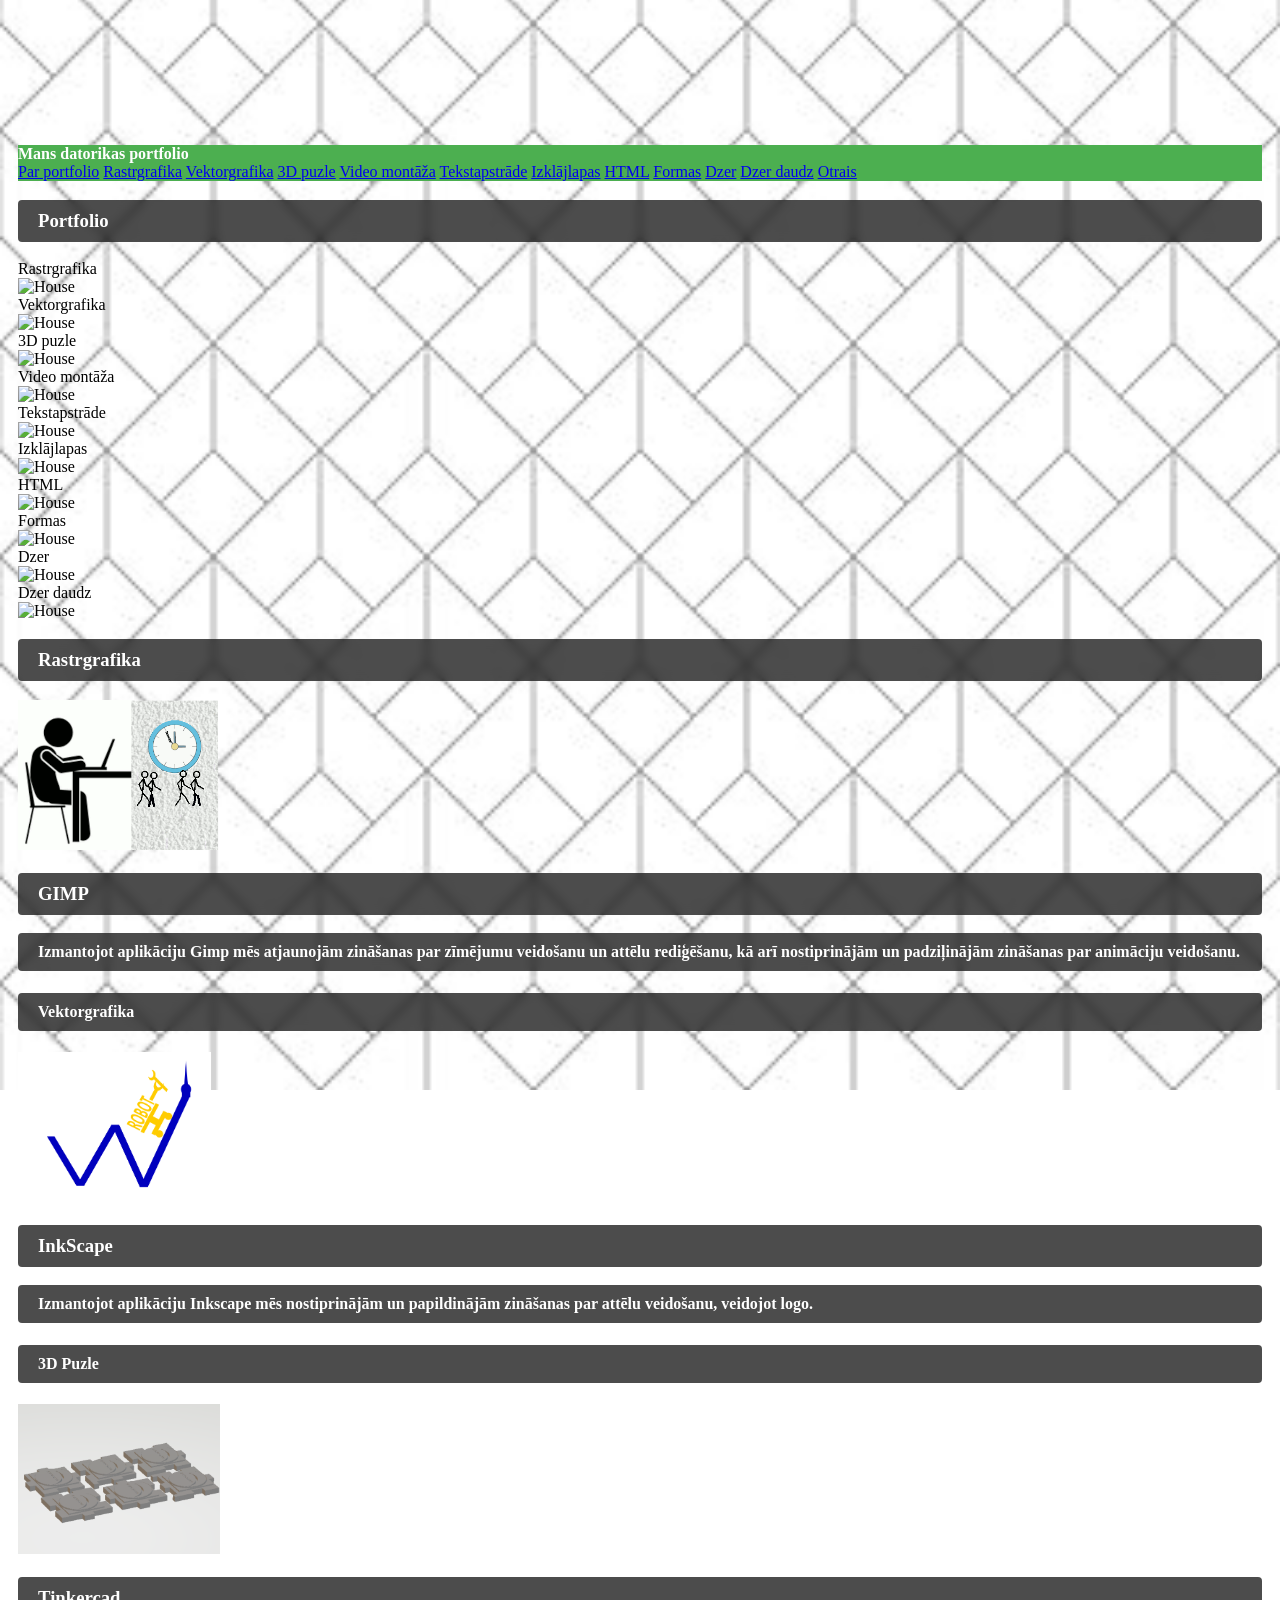
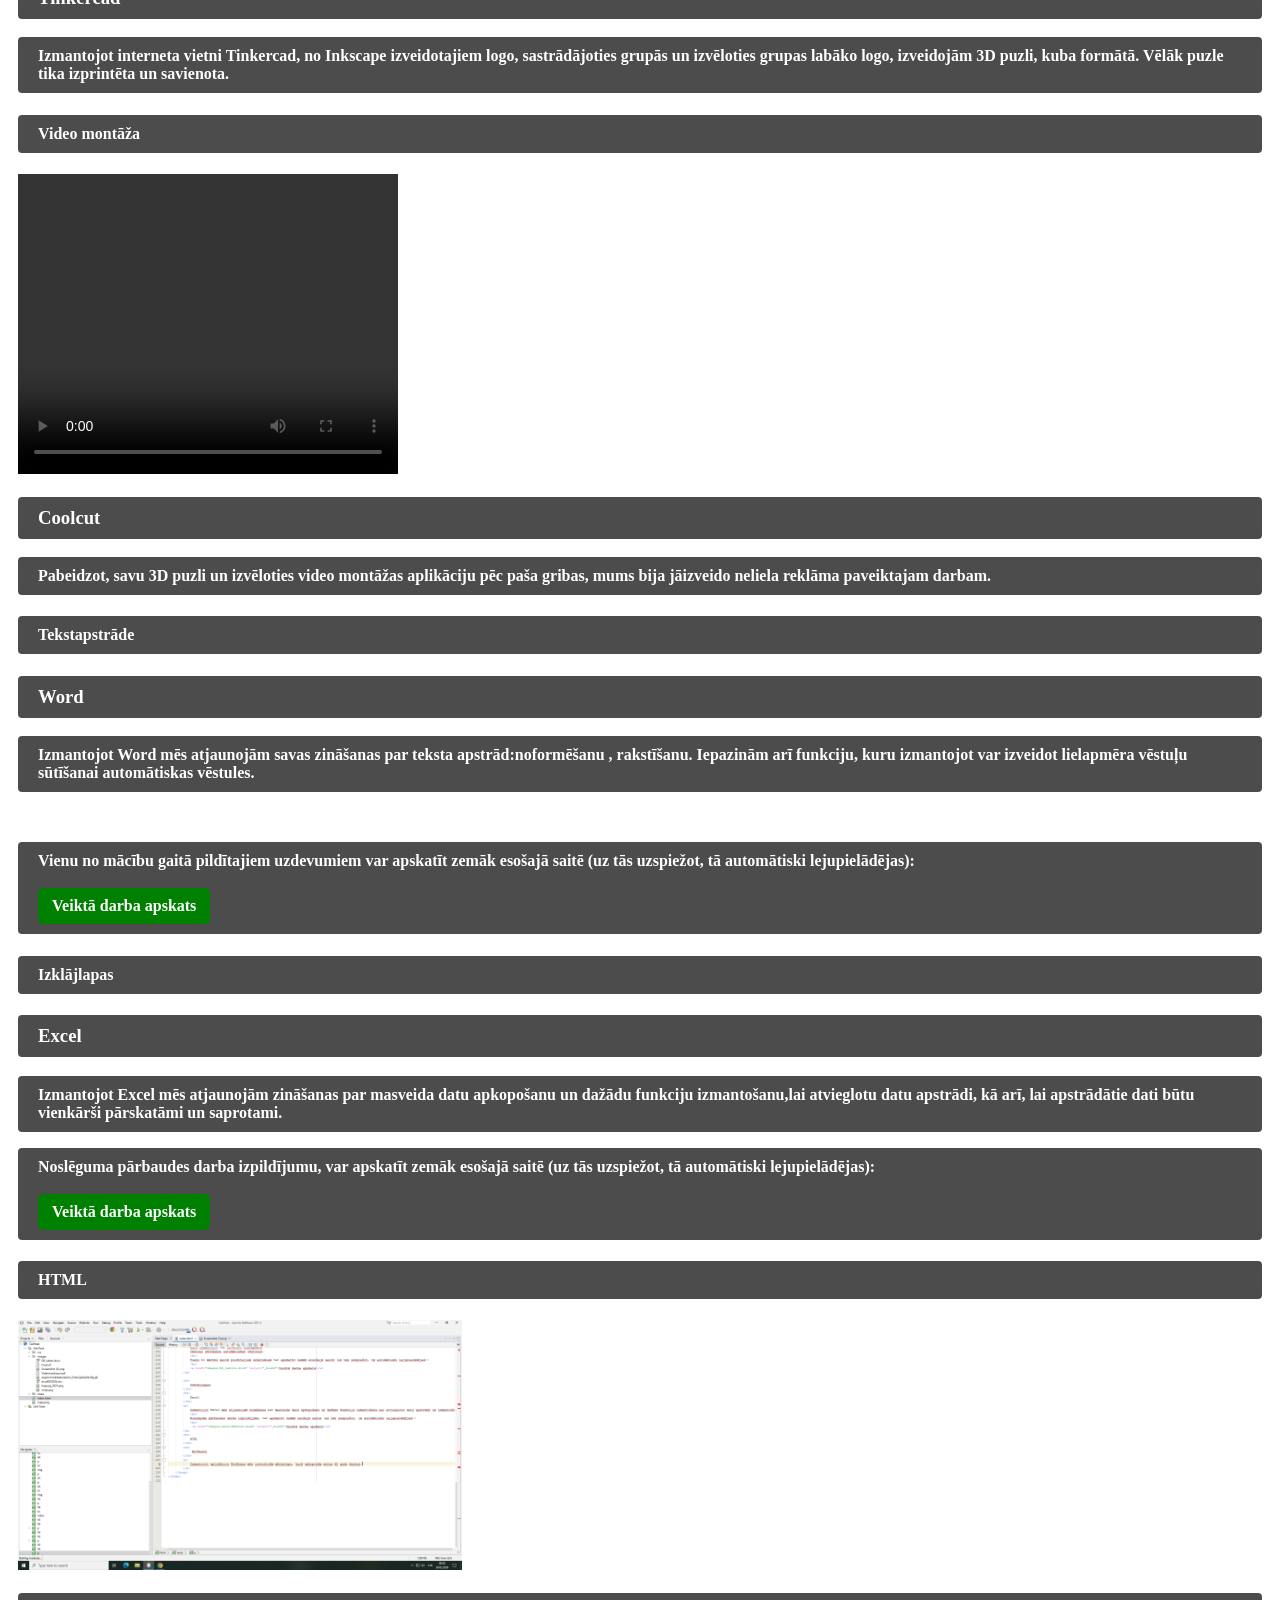
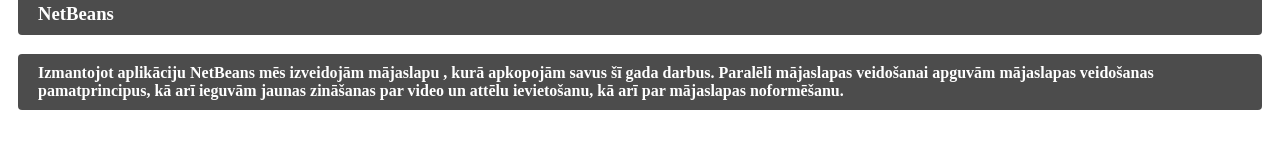
==== commit 82ed0f02: "ww" ====
--- a/index.html
+++ b/index.html
@@ -42,7 +42,7 @@
 -->
 <!-- About Section -->
   <div class="w3-container w3-padding-32" id="about">
-    <h3 class="w3-border-bottom w3-border-light-grey w3-padding-16">Par portfolio</h3>
+    <h3 class="w3-border-bottom w3-border-light-grey w3-padding-16 izcelts">Portfolio</h3>
   </div>
 
   <div class="w3-row-padding">
--- a/css/mansStils.css
+++ b/css/mansStils.css
@@ -39,4 +39,11 @@
     border-radius: 4px;                             
     font-weight: bold;
 }
+.teksts {
+    text-align:center;
+    font-weight:bold;
+}
+.vissteksts {
+    text-align:center;
+}
 
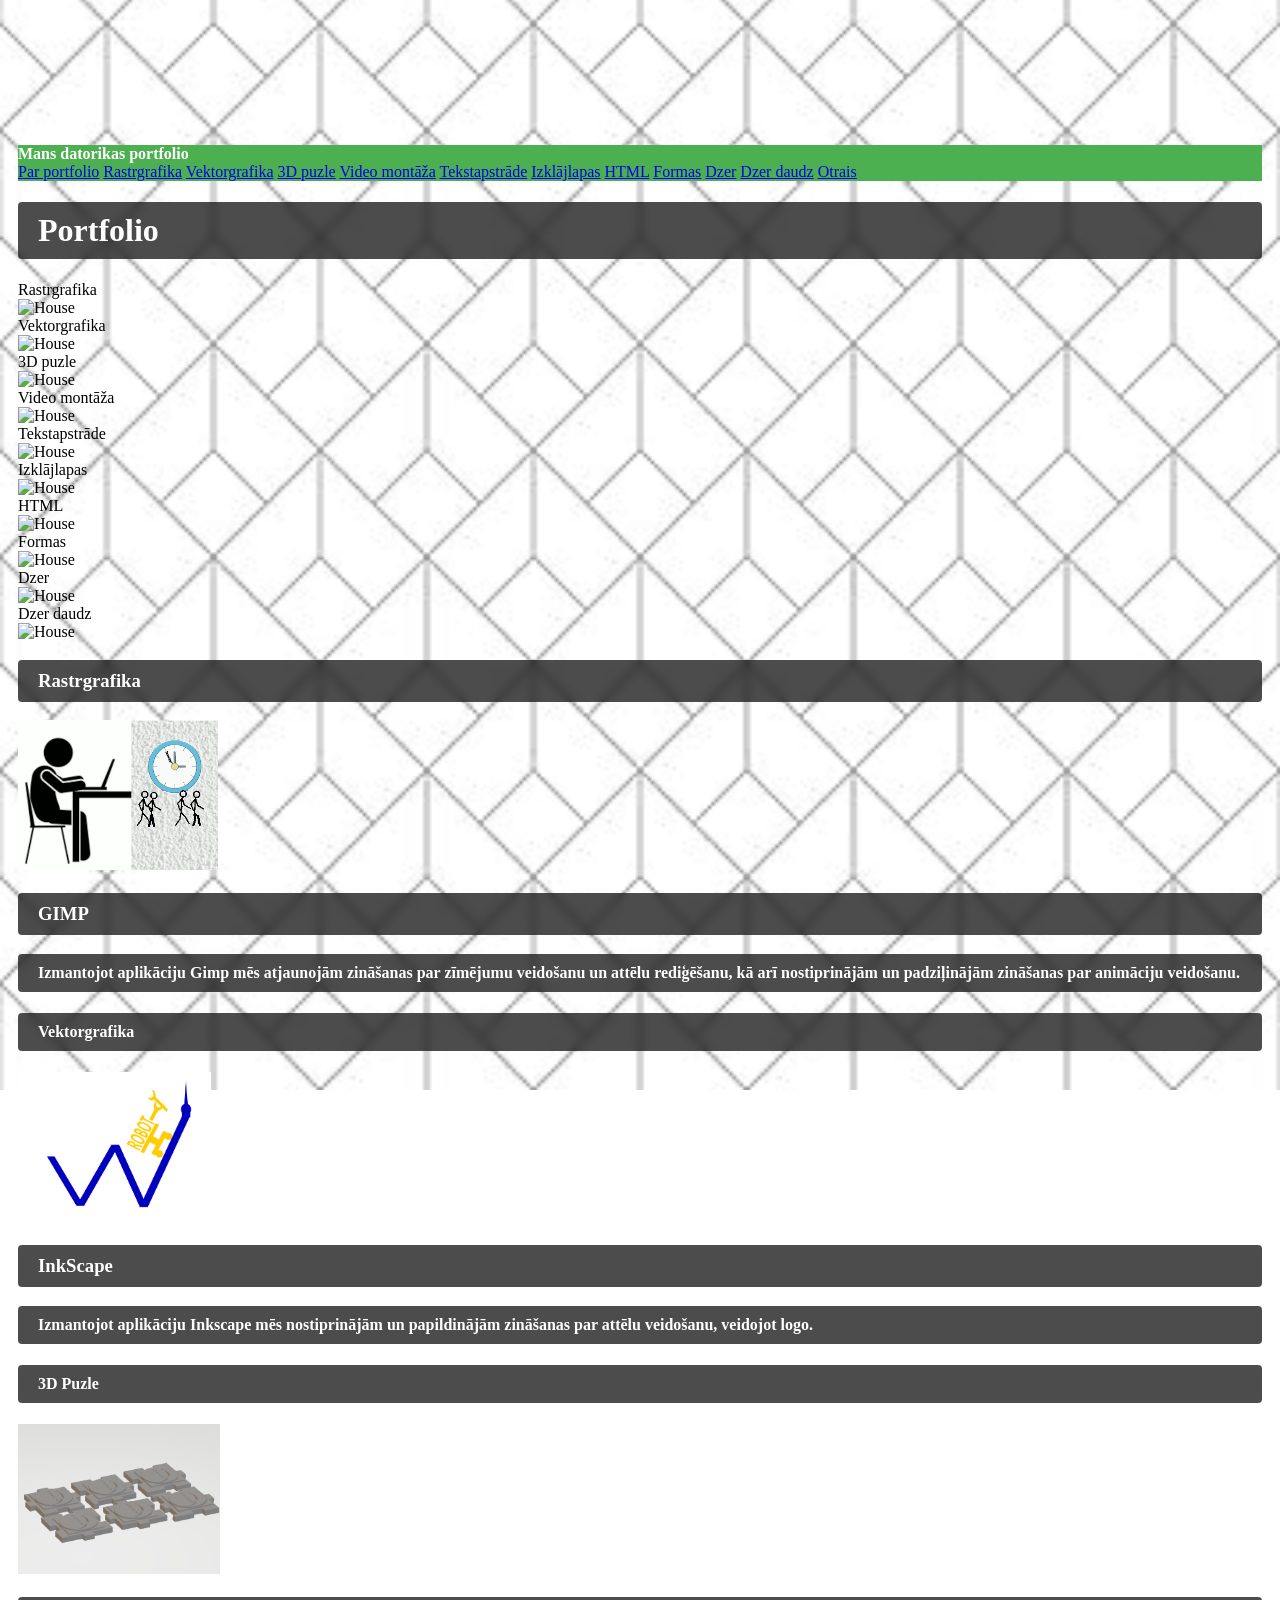
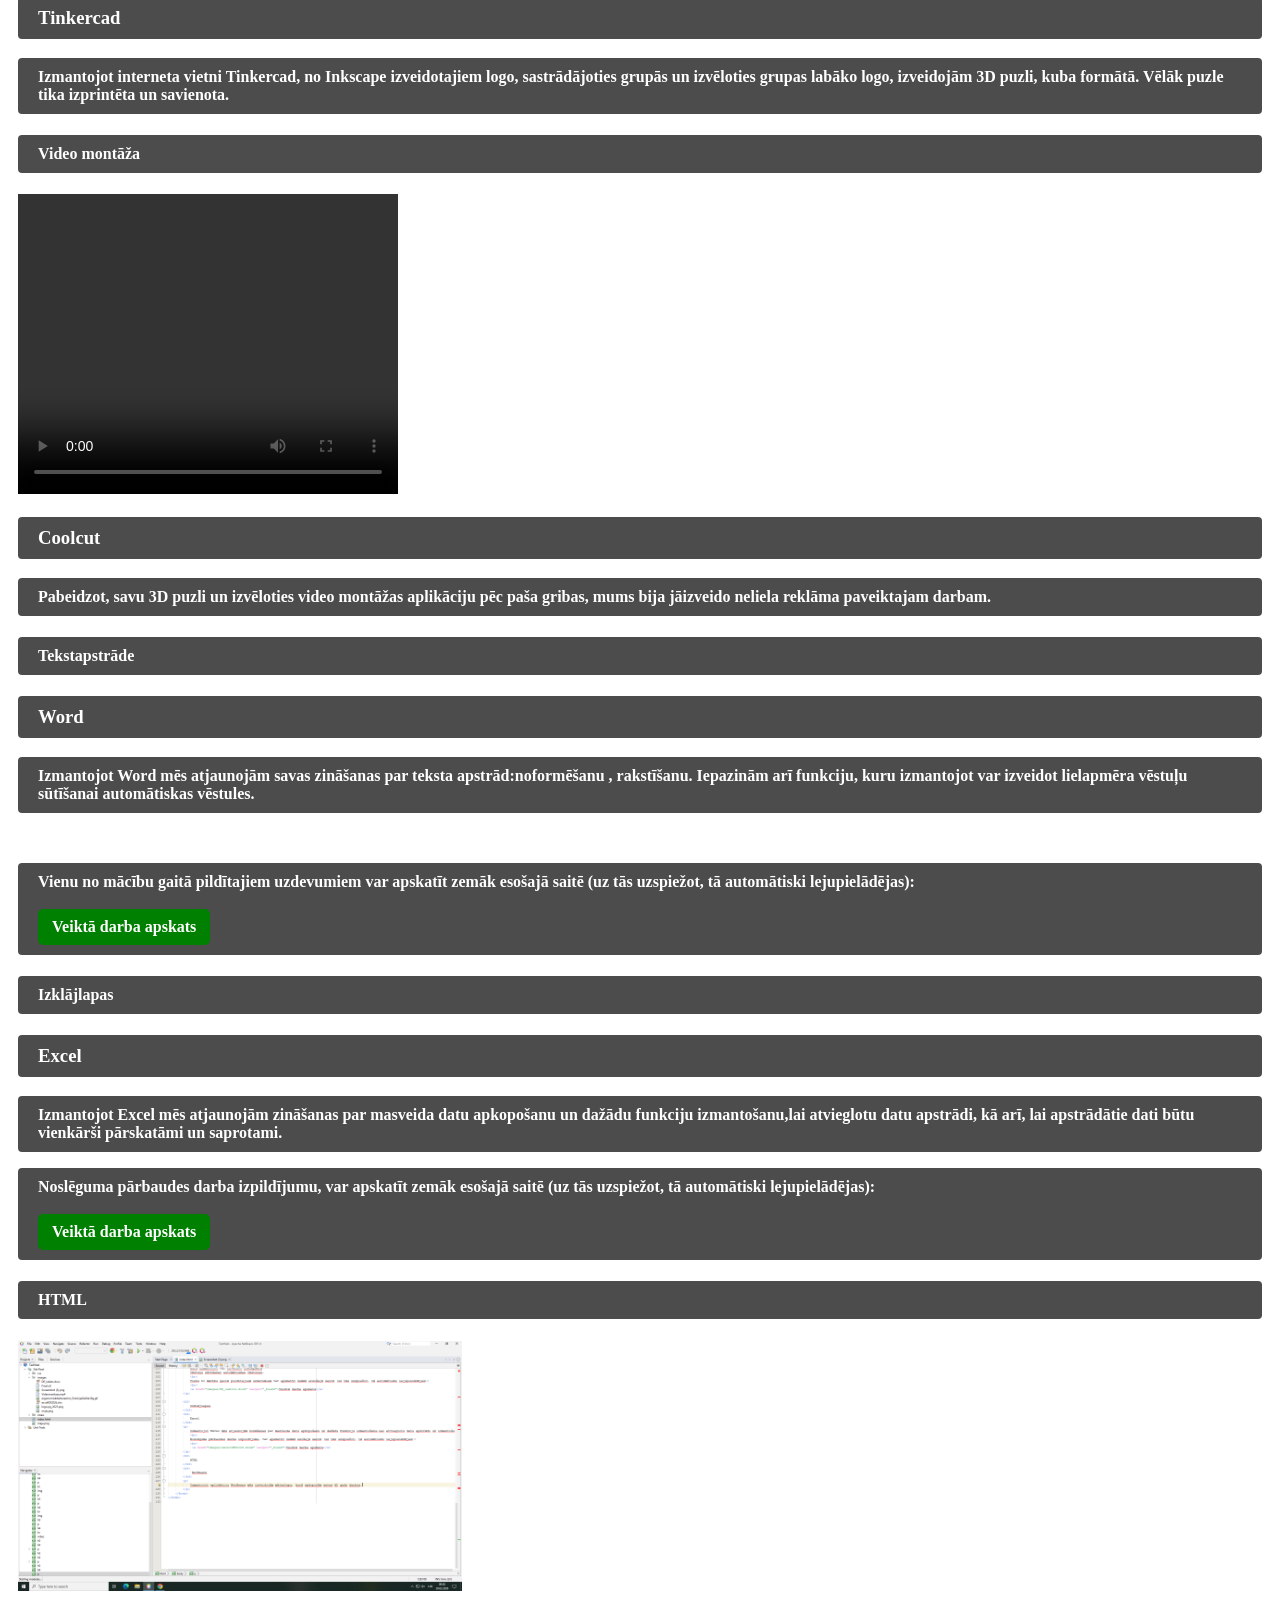
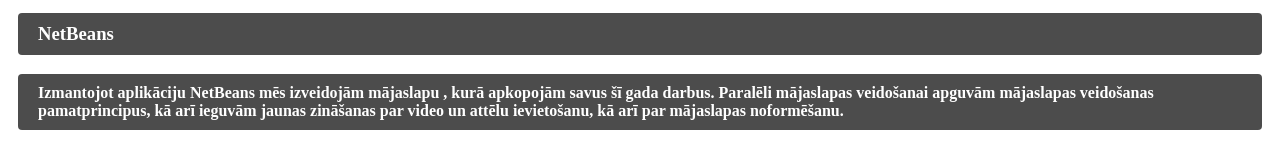
==== commit f6b3b9c1: "qqq" ====
--- a/index.html
+++ b/index.html
@@ -42,7 +42,7 @@
 -->
 <!-- About Section -->
   <div class="w3-container w3-padding-32" id="about">
-    <h3 class="w3-border-bottom w3-border-light-grey w3-padding-16 izcelts">Portfolio</h3>
+    <h1 class="w3-border-bottom w3-border-light-grey w3-padding-16 izcelts">Portfolio</h1>
   </div>
 
   <div class="w3-row-padding">
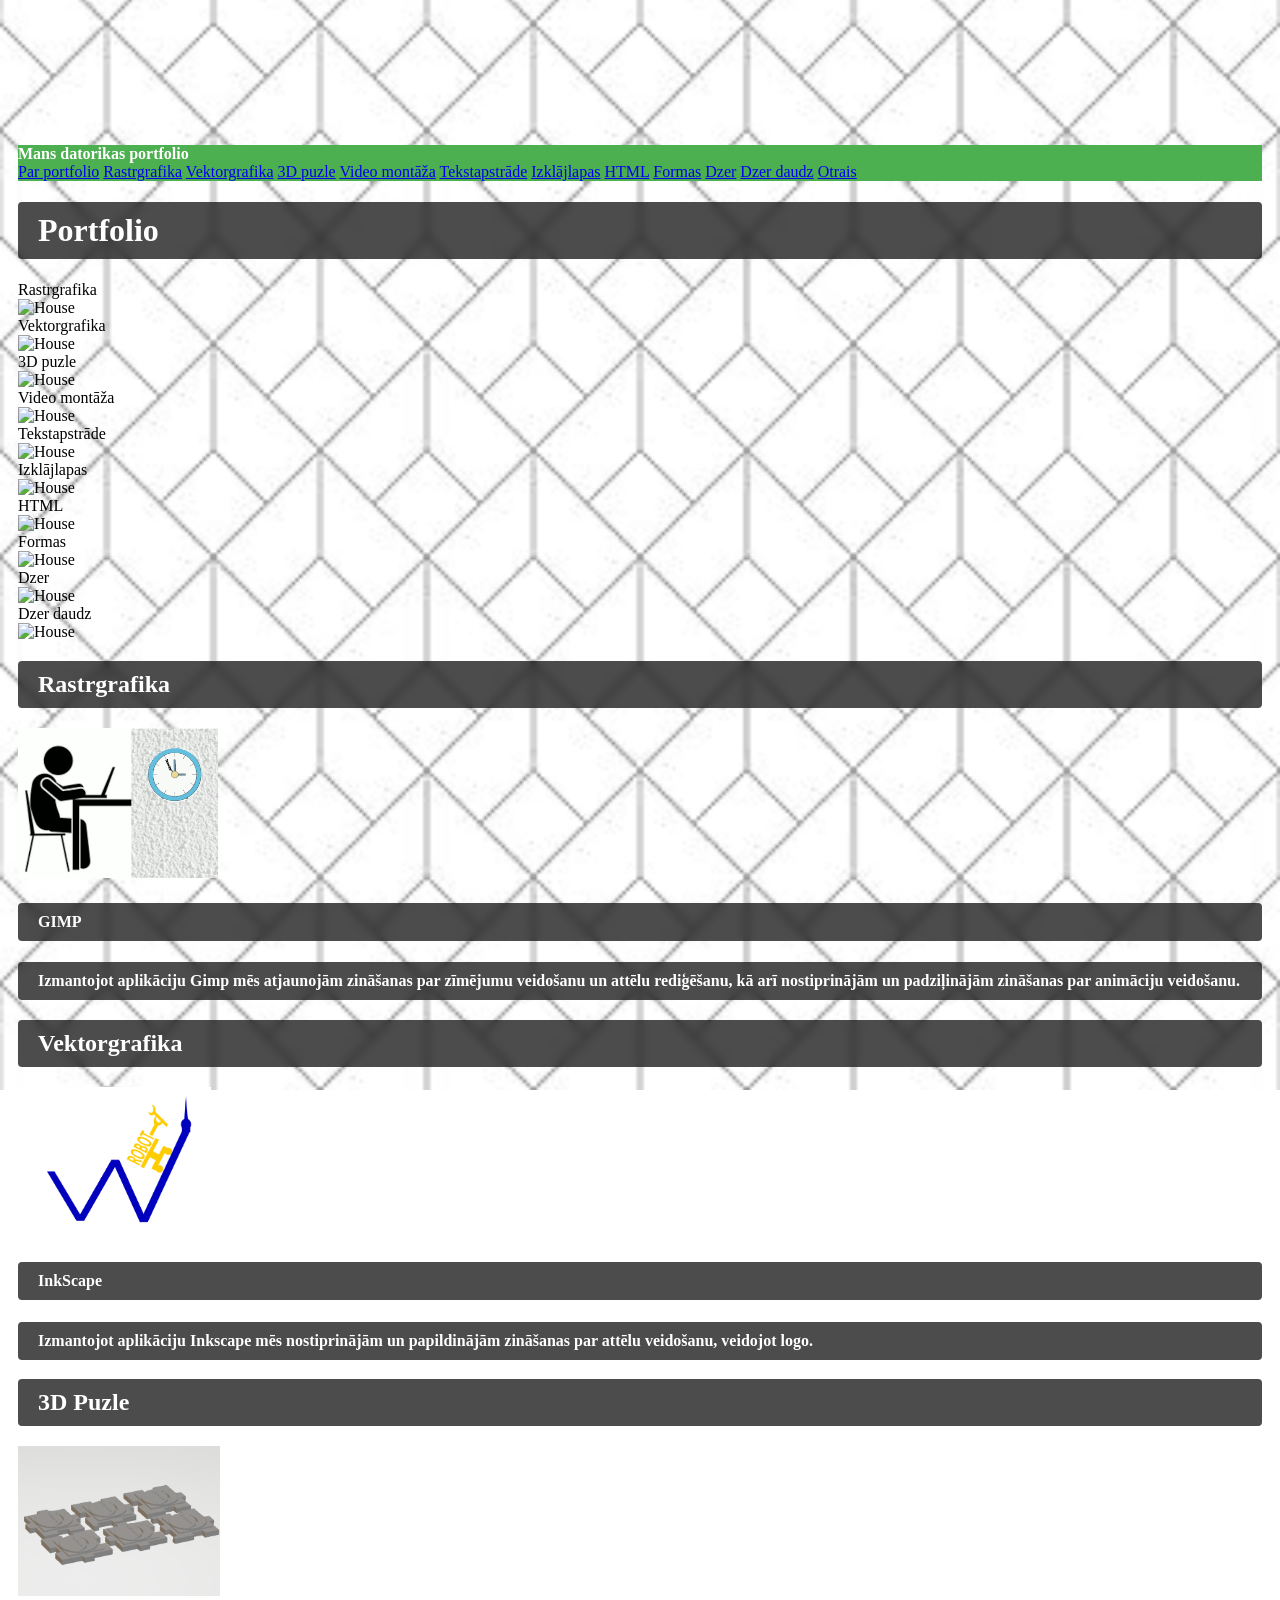
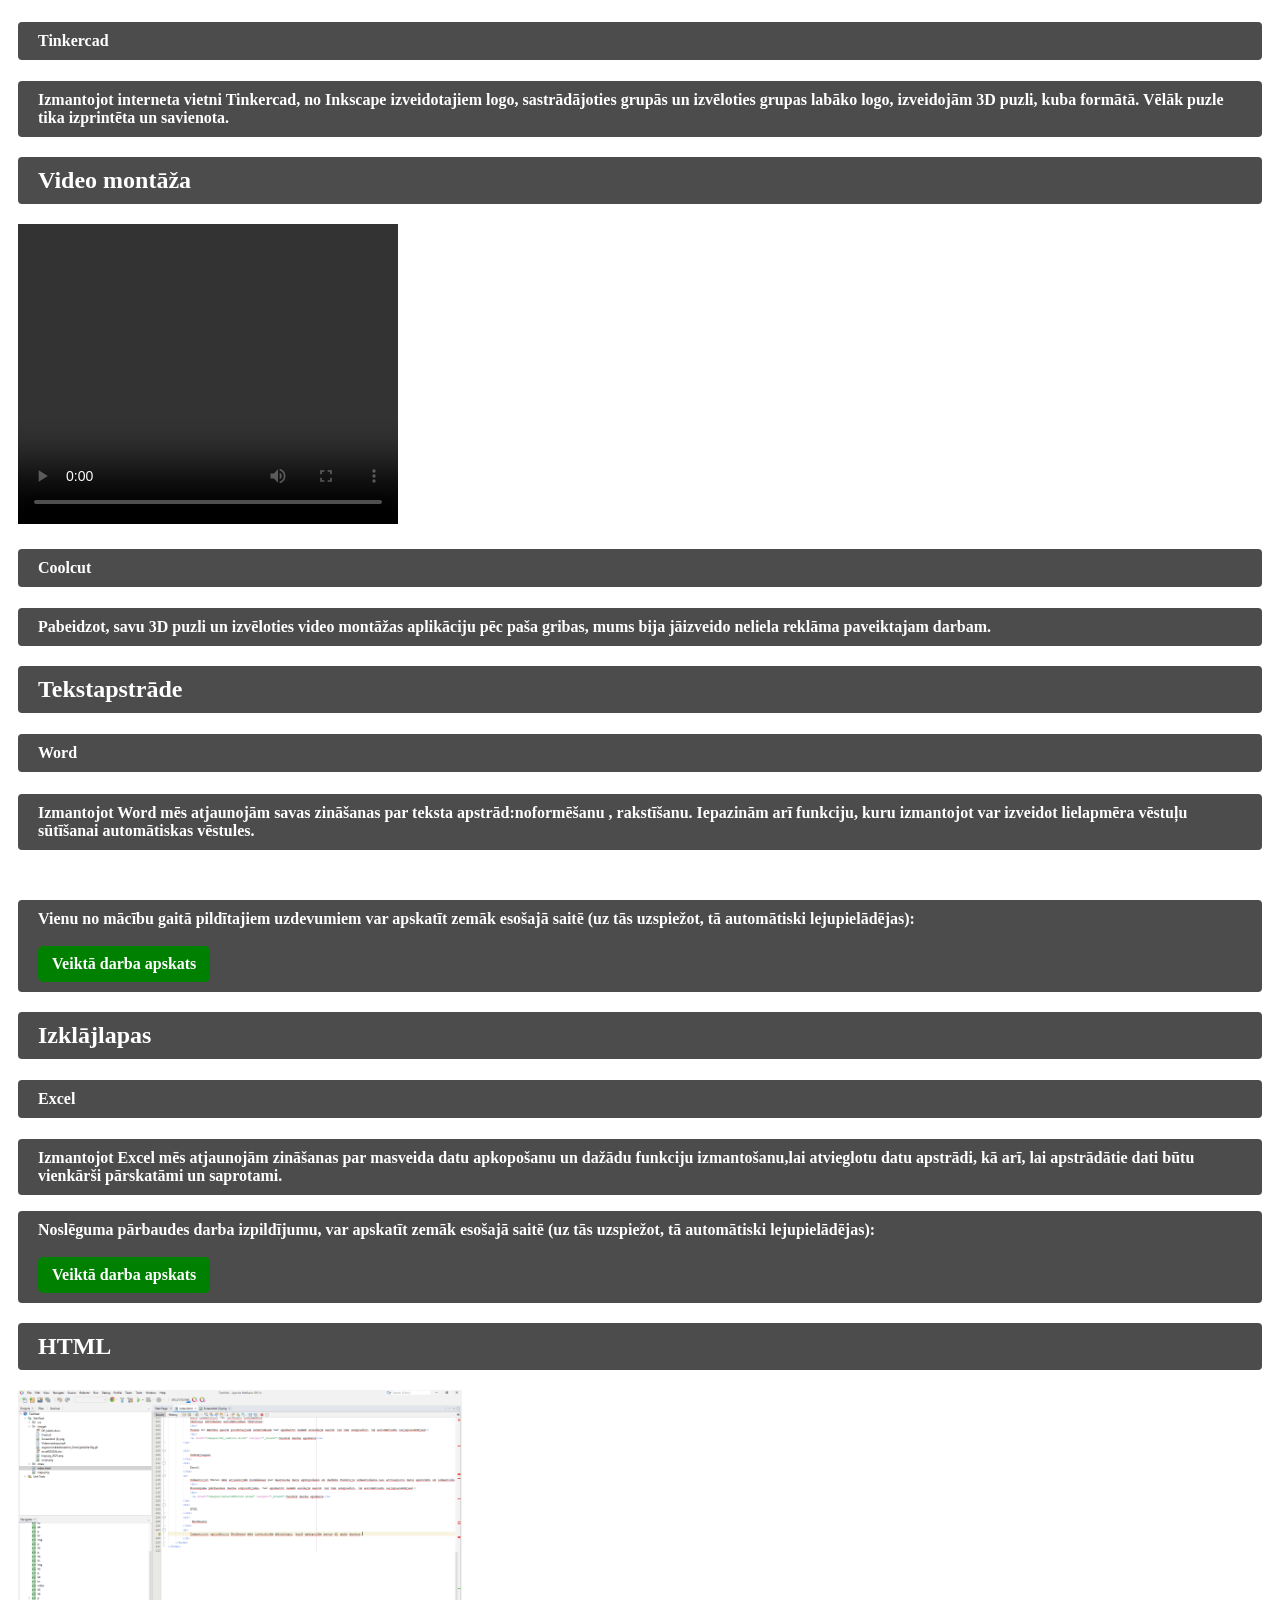
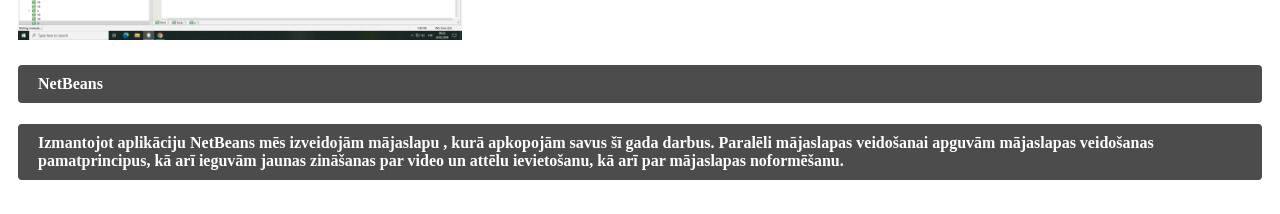
==== commit ec89c254: "sss" ====
--- a/index.html
+++ b/index.html
@@ -112,13 +112,13 @@
 <!-- Rastrgrafika content -->
 
  <div class="w3-container w3-padding-32" id="rastrgrafika">
-    <h3 class="w3-border-bottom w3-border-light-grey izcelts w3-padding-16">Rastrgrafika</h>
+    <h2 class="w3-border-bottom w3-border-light-grey izcelts w3-padding-16">Rastrgrafika</h2>
   </div>
 
   <div class="w3-row-padding w3-grayscale">
     <div class="w3-col l3 m6 w3-margin-bottom">
         <img src="images/ergonomiskdarbarezims_PatricijaGailite10g.gif" height="150",width="190">
-      <h3 class="izcelts">GIMP</h3>
+      <h4 class="izcelts">GIMP</h4>
       <p class="izcelts">Izmantojot aplikāciju
             Gimp mēs atjaunojām 
             zināšanas par 
@@ -134,14 +134,14 @@
 
   <!-- Vektorgrafika Section -->
   <div class="w3-container w3-padding-32" id="vektorgrafika">
-    <h4 class="w3-border-bottom izcelts w3-border-light-grey w3-padding-16">Vektorgrafika</h4>
+    <h2 class="w3-border-bottom izcelts w3-border-light-grey w3-padding-16">Vektorgrafika</h2>
   
   </div>
 
   <div class="w3-row-padding w3-grayscale">
     <div class="w3-col l3 m6 w3-margin-bottom">
      <img src="images/logo.pg_2025.png" height="150",width="190">
-      <h3 class="izcelts">InkScape</h3>
+      <h4 class="izcelts">InkScape</h4>
       <p class="izcelts">Izmantojot aplikāciju Inkscape
             mēs nostiprinājām un papildinājām
             zināšanas par attēlu veidošanu,
@@ -152,14 +152,14 @@
 
   <!-- 3D Puzle Section -->
   <div class="w3-container w3-padding-32" id="3dpuzle">
-    <h4 class="w3-border-bottom izcelts w3-border-light-grey w3-padding-16">3D Puzle</h4>
+    <h2 class="w3-border-bottom izcelts w3-border-light-grey w3-padding-16">3D Puzle</h2>
   
   </div>
 
   <div class="w3-row-padding w3-grayscale">
     <div class="w3-col l3 m6 w3-margin-bottom">
      <img src="images/Screenshot (3).png" height="150",width="190">
-      <h3 class="izcelts"> Tinkercad</h3>
+      <h4 class="izcelts"> Tinkercad</h4>
       <p class="izcelts">Izmantojot interneta vietni 
          Tinkercad, no Inkscape izveidotajiem
          logo, sastrādājoties grupās un 
@@ -171,14 +171,14 @@
   </div>
   <!--Video Section-->
    <div class="w3-container w3-padding-32" id="videomontaza">
-    <h4 class="w3-border-bottom izcelts w3-border-light-grey w3-padding-16">Video montāža</h4>
+    <h2 class="w3-border-bottom izcelts w3-border-light-grey w3-padding-16">Video montāža</h2>
   
   </div>
 
   <div class="w3-row-padding w3-grayscale">
     <div class="w3-col l3 m6 w3-margin-bottom">
       <video controls="controls" src="images/Videomontaza.mp4" height="300", width="380"></video>
-      <h3 class="izcelts">  Coolcut</h3>
+      <h4 class="izcelts">  Coolcut</h4>
       <p class="izcelts">Pabeidzot, savu 3D puzli un
         izvēloties video montāžas aplikāciju 
         pēc paša gribas,
@@ -190,14 +190,14 @@
       
 <!--Text Section-->
  <div class="w3-container w3-padding-32" id="teksts">
-    <h4 class="w3-border-bottom izcelts w3-border-light-grey w3-padding-16">Tekstapstrāde</h4>
+    <h2 class="w3-border-bottom izcelts w3-border-light-grey w3-padding-16">Tekstapstrāde</h2>
   
   </div>
 
   <div class="w3-row-padding w3-grayscale">
     <div class="w3-col l3 m6 w3-margin-bottom">
      
-      <h3 class="izcelts"> Word</h3>
+      <h4 class="izcelts"> Word</h4>
       <p class="izcelts"> Izmantojot Word mēs atjaunojām savas 
             zināšanas par teksta apstrād:noformēšanu
             , rakstīšanu. Iepazinām arī funkciju,
@@ -219,13 +219,13 @@
     
 <!--Excel Section-->
   <div class="w3-container w3-padding-32" id="excel">
-   <h4 class="w3-border-bottom izcelts w3-border-light-grey w3-padding-16">Izklājlapas</h4>
-  
-  </div>
-
-  <div class="w3-row-padding w3-grayscale">
-    <div class="w3-col l3 m6 w3-margin-bottom">
-      <h3 class="izcelts">  Excel</h3>
+   <h2 class="w3-border-bottom izcelts w3-border-light-grey w3-padding-16">Izklājlapas</h2>
+  
+  </div>
+
+  <div class="w3-row-padding w3-grayscale">
+    <div class="w3-col l3 m6 w3-margin-bottom">
+      <h4 class="izcelts">  Excel</h4>
       <p class="izcelts">
         Izmantojot Excel mēs atjaunojām zināšanas par 
         masveida datu apkopošanu un dažādu funkciju
@@ -246,14 +246,14 @@
   </div>
 <!--HTML Section-->
  <div class="w3-container w3-padding-32" id="html">
-    <h4 class="w3-border-bottom izcelts w3-border-light-grey w3-padding-16">HTML</h4>
+    <h2 class="w3-border-bottom izcelts w3-border-light-grey w3-padding-16">HTML</h2>
   
   </div>
 
   <div class="w3-row-padding w3-grayscale">
     <div class="w3-col l3 m6 w3-margin-bottom">
        <img src="images/Screenshot (4).png" height="250",width="360">
-      <h3 class="izcelts">  NetBeans</h3>
+      <h4 class="izcelts">  NetBeans</h4>
       <p class="izcelts">
         Izmantojot aplikāciju NetBeans mēs izveidojām mājaslapu
         , kurā apkopojām savus šī gada darbus.
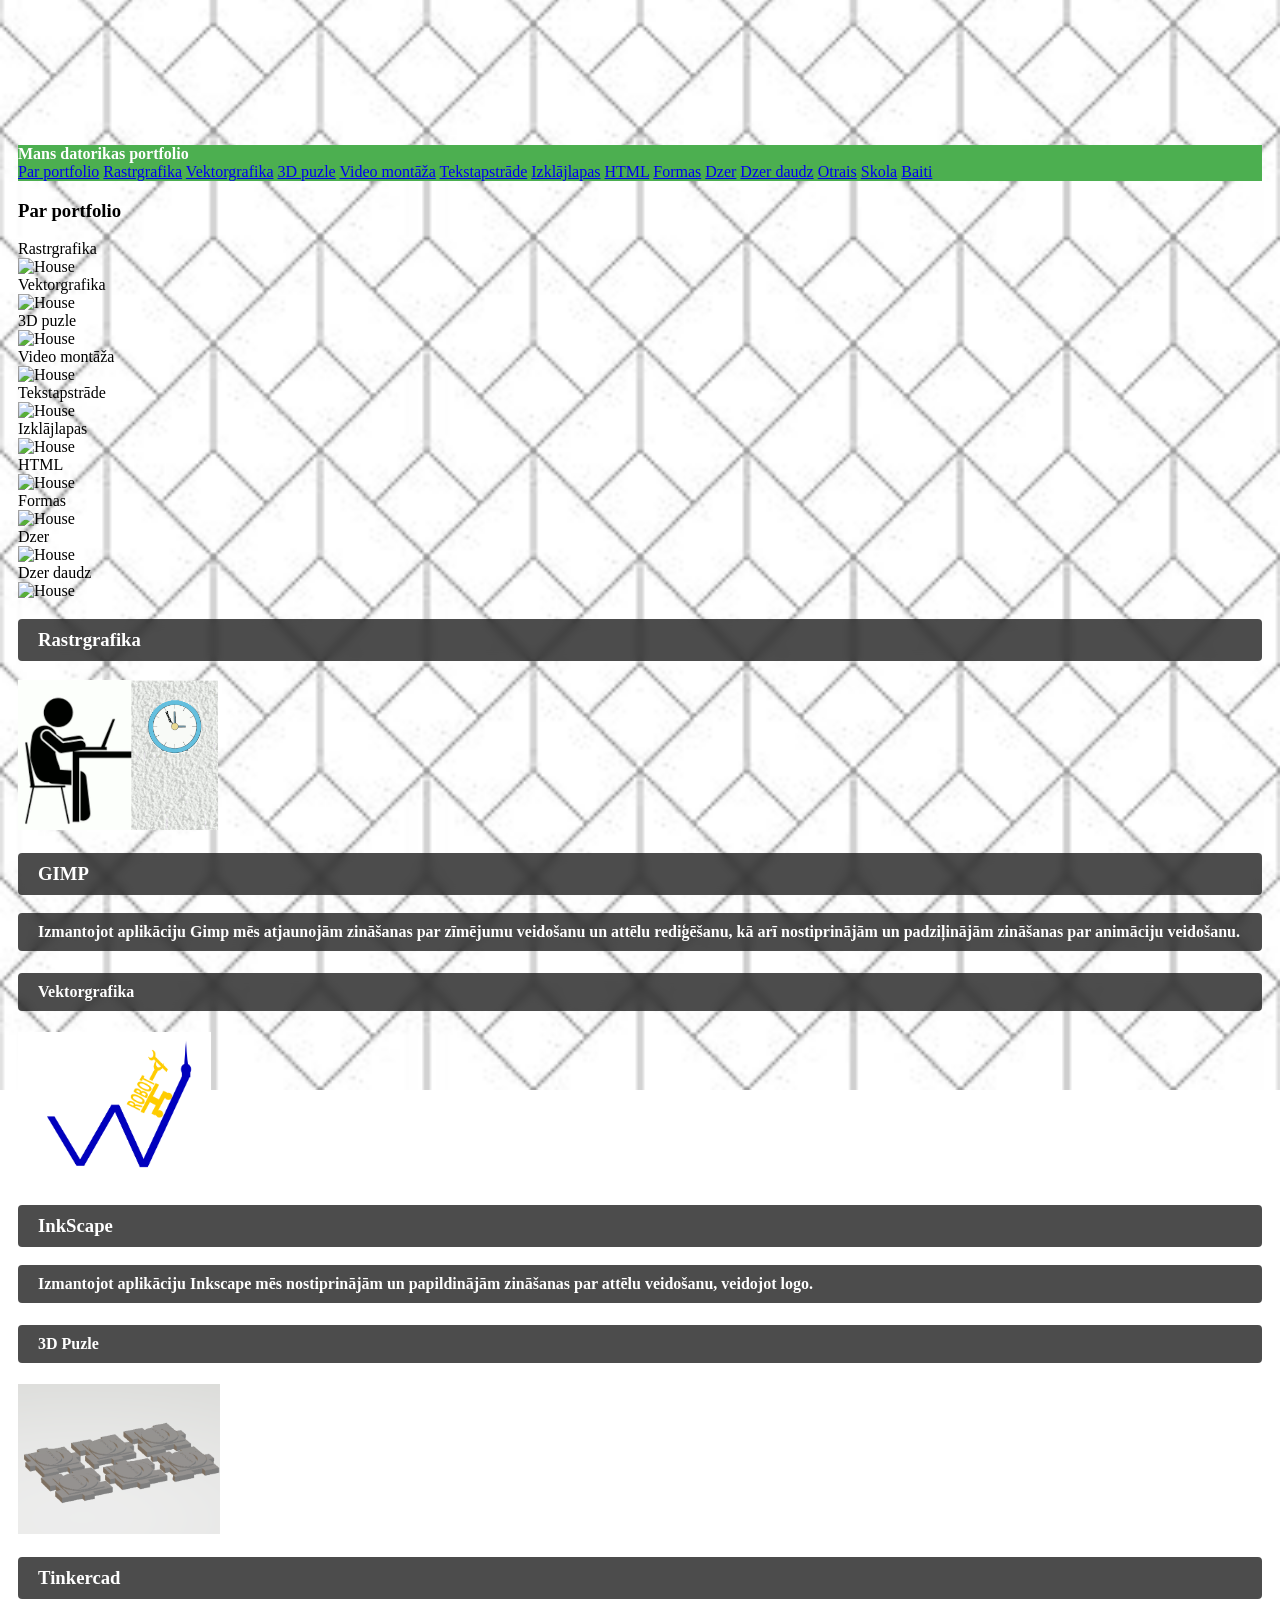
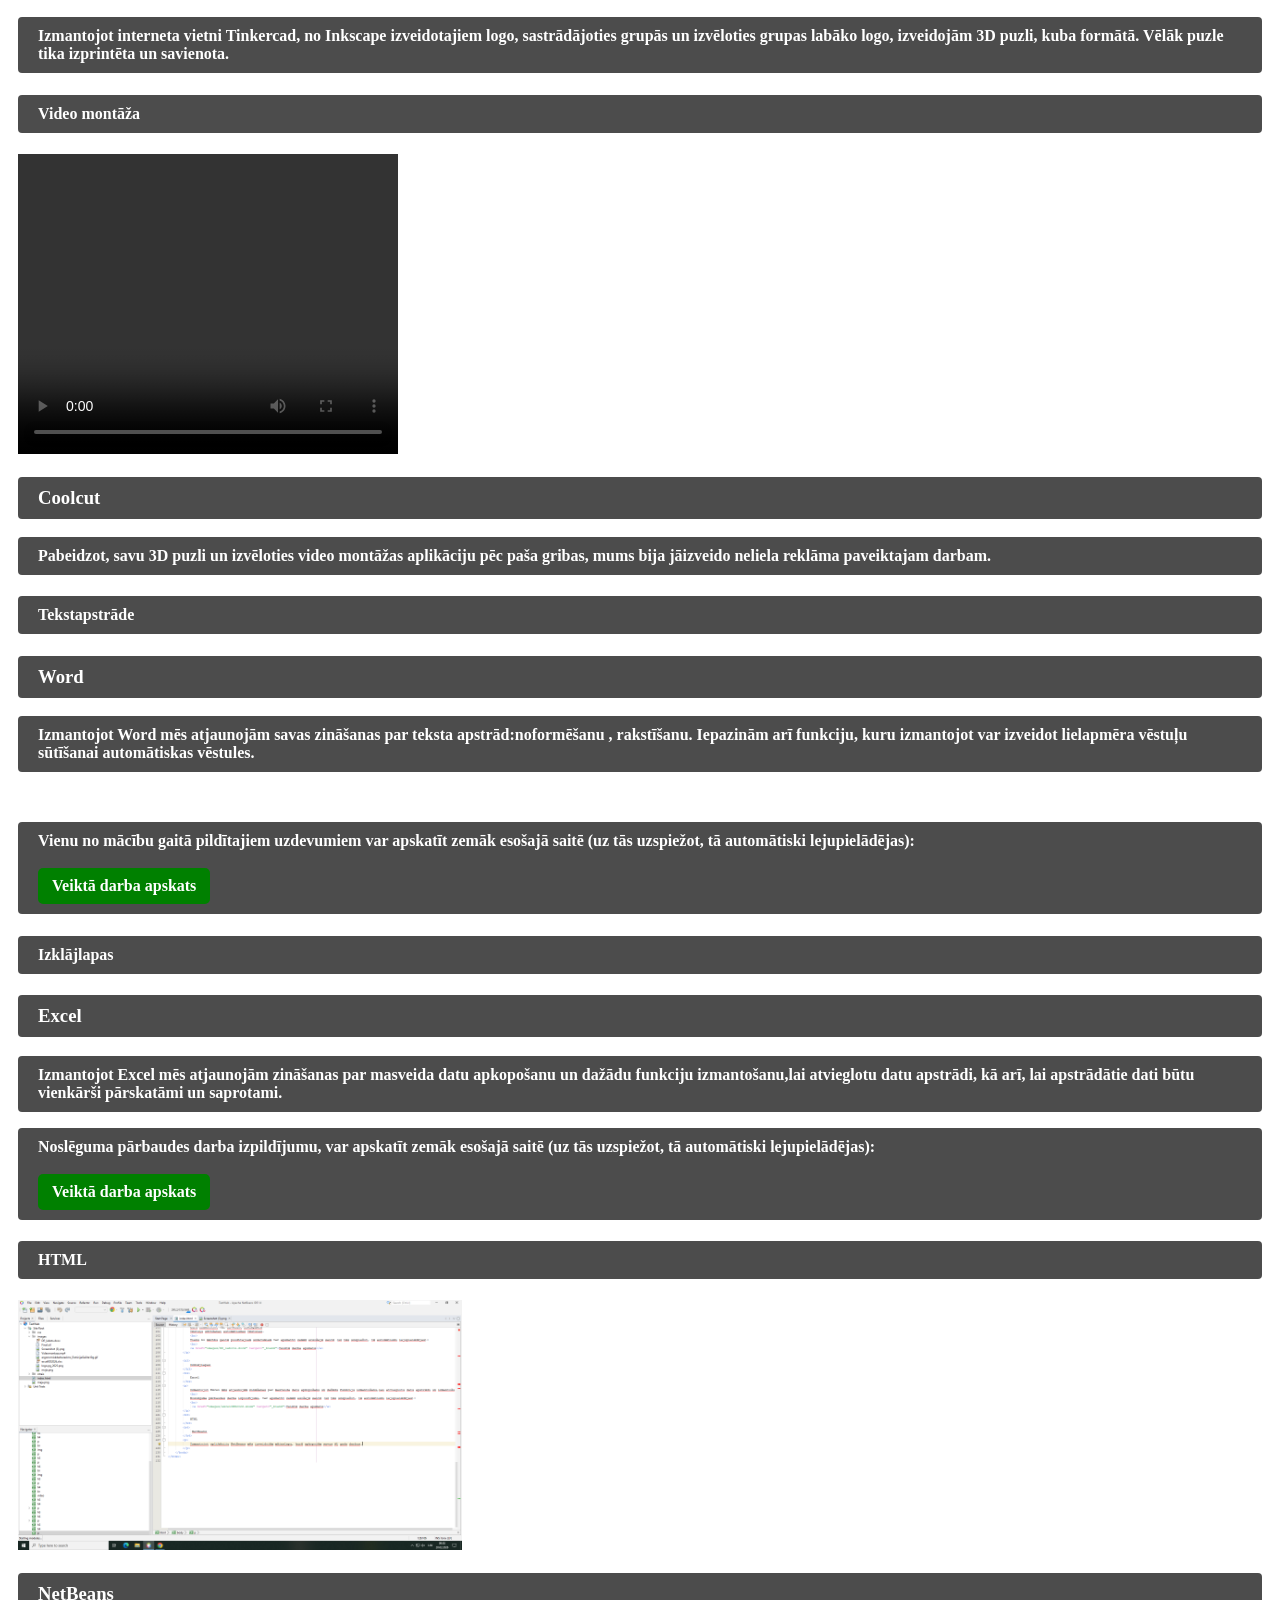
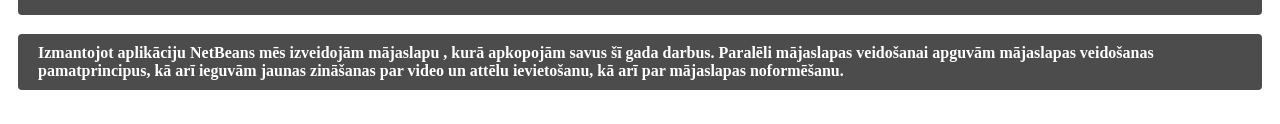
==== commit 9e586ede: "" ====
--- a/index.html
+++ b/index.html
@@ -27,6 +27,8 @@
       <a href="dzer.html" class="w3-bar-item w3-button">Dzer</a>
       <a href="dzerdaudz.html" class="w3-bar-item w3-button">Dzer daudz</a>
       <a href="otrais.html" class="w3-bar-item w3-button">Otrais</a>
+      <a href="skola.html" class="w3-bar-item w3-button">Skola</a>
+      <a href="baiti.html" class="w3-bar-item w3-button">Baiti</a>
       
     </div>
   </div>
@@ -42,7 +44,7 @@
 -->
 <!-- About Section -->
   <div class="w3-container w3-padding-32" id="about">
-    <h1 class="w3-border-bottom w3-border-light-grey w3-padding-16 izcelts">Portfolio</h1>
+    <h3 class="w3-border-bottom w3-border-light-grey w3-padding-16">Par portfolio</h3>
   </div>
 
   <div class="w3-row-padding">
@@ -112,13 +114,13 @@
 <!-- Rastrgrafika content -->
 
  <div class="w3-container w3-padding-32" id="rastrgrafika">
-    <h2 class="w3-border-bottom w3-border-light-grey izcelts w3-padding-16">Rastrgrafika</h2>
+    <h3 class="w3-border-bottom w3-border-light-grey izcelts w3-padding-16">Rastrgrafika</h>
   </div>
 
   <div class="w3-row-padding w3-grayscale">
     <div class="w3-col l3 m6 w3-margin-bottom">
         <img src="images/ergonomiskdarbarezims_PatricijaGailite10g.gif" height="150",width="190">
-      <h4 class="izcelts">GIMP</h4>
+      <h3 class="izcelts">GIMP</h3>
       <p class="izcelts">Izmantojot aplikāciju
             Gimp mēs atjaunojām 
             zināšanas par 
@@ -134,14 +136,14 @@
 
   <!-- Vektorgrafika Section -->
   <div class="w3-container w3-padding-32" id="vektorgrafika">
-    <h2 class="w3-border-bottom izcelts w3-border-light-grey w3-padding-16">Vektorgrafika</h2>
+    <h4 class="w3-border-bottom izcelts w3-border-light-grey w3-padding-16">Vektorgrafika</h4>
   
   </div>
 
   <div class="w3-row-padding w3-grayscale">
     <div class="w3-col l3 m6 w3-margin-bottom">
      <img src="images/logo.pg_2025.png" height="150",width="190">
-      <h4 class="izcelts">InkScape</h4>
+      <h3 class="izcelts">InkScape</h3>
       <p class="izcelts">Izmantojot aplikāciju Inkscape
             mēs nostiprinājām un papildinājām
             zināšanas par attēlu veidošanu,
@@ -152,14 +154,14 @@
 
   <!-- 3D Puzle Section -->
   <div class="w3-container w3-padding-32" id="3dpuzle">
-    <h2 class="w3-border-bottom izcelts w3-border-light-grey w3-padding-16">3D Puzle</h2>
+    <h4 class="w3-border-bottom izcelts w3-border-light-grey w3-padding-16">3D Puzle</h4>
   
   </div>
 
   <div class="w3-row-padding w3-grayscale">
     <div class="w3-col l3 m6 w3-margin-bottom">
      <img src="images/Screenshot (3).png" height="150",width="190">
-      <h4 class="izcelts"> Tinkercad</h4>
+      <h3 class="izcelts"> Tinkercad</h3>
       <p class="izcelts">Izmantojot interneta vietni 
          Tinkercad, no Inkscape izveidotajiem
          logo, sastrādājoties grupās un 
@@ -171,14 +173,14 @@
   </div>
   <!--Video Section-->
    <div class="w3-container w3-padding-32" id="videomontaza">
-    <h2 class="w3-border-bottom izcelts w3-border-light-grey w3-padding-16">Video montāža</h2>
+    <h4 class="w3-border-bottom izcelts w3-border-light-grey w3-padding-16">Video montāža</h4>
   
   </div>
 
   <div class="w3-row-padding w3-grayscale">
     <div class="w3-col l3 m6 w3-margin-bottom">
       <video controls="controls" src="images/Videomontaza.mp4" height="300", width="380"></video>
-      <h4 class="izcelts">  Coolcut</h4>
+      <h3 class="izcelts">  Coolcut</h3>
       <p class="izcelts">Pabeidzot, savu 3D puzli un
         izvēloties video montāžas aplikāciju 
         pēc paša gribas,
@@ -190,14 +192,14 @@
       
 <!--Text Section-->
  <div class="w3-container w3-padding-32" id="teksts">
-    <h2 class="w3-border-bottom izcelts w3-border-light-grey w3-padding-16">Tekstapstrāde</h2>
+    <h4 class="w3-border-bottom izcelts w3-border-light-grey w3-padding-16">Tekstapstrāde</h4>
   
   </div>
 
   <div class="w3-row-padding w3-grayscale">
     <div class="w3-col l3 m6 w3-margin-bottom">
      
-      <h4 class="izcelts"> Word</h4>
+      <h3 class="izcelts"> Word</h3>
       <p class="izcelts"> Izmantojot Word mēs atjaunojām savas 
             zināšanas par teksta apstrād:noformēšanu
             , rakstīšanu. Iepazinām arī funkciju,
@@ -219,13 +221,13 @@
     
 <!--Excel Section-->
   <div class="w3-container w3-padding-32" id="excel">
-   <h2 class="w3-border-bottom izcelts w3-border-light-grey w3-padding-16">Izklājlapas</h2>
-  
-  </div>
-
-  <div class="w3-row-padding w3-grayscale">
-    <div class="w3-col l3 m6 w3-margin-bottom">
-      <h4 class="izcelts">  Excel</h4>
+   <h4 class="w3-border-bottom izcelts w3-border-light-grey w3-padding-16">Izklājlapas</h4>
+  
+  </div>
+
+  <div class="w3-row-padding w3-grayscale">
+    <div class="w3-col l3 m6 w3-margin-bottom">
+      <h3 class="izcelts">  Excel</h3>
       <p class="izcelts">
         Izmantojot Excel mēs atjaunojām zināšanas par 
         masveida datu apkopošanu un dažādu funkciju
@@ -246,14 +248,14 @@
   </div>
 <!--HTML Section-->
  <div class="w3-container w3-padding-32" id="html">
-    <h2 class="w3-border-bottom izcelts w3-border-light-grey w3-padding-16">HTML</h2>
+    <h4 class="w3-border-bottom izcelts w3-border-light-grey w3-padding-16">HTML</h4>
   
   </div>
 
   <div class="w3-row-padding w3-grayscale">
     <div class="w3-col l3 m6 w3-margin-bottom">
        <img src="images/Screenshot (4).png" height="250",width="360">
-      <h4 class="izcelts">  NetBeans</h4>
+      <h3 class="izcelts">  NetBeans</h3>
       <p class="izcelts">
         Izmantojot aplikāciju NetBeans mēs izveidojām mājaslapu
         , kurā apkopojām savus šī gada darbus.
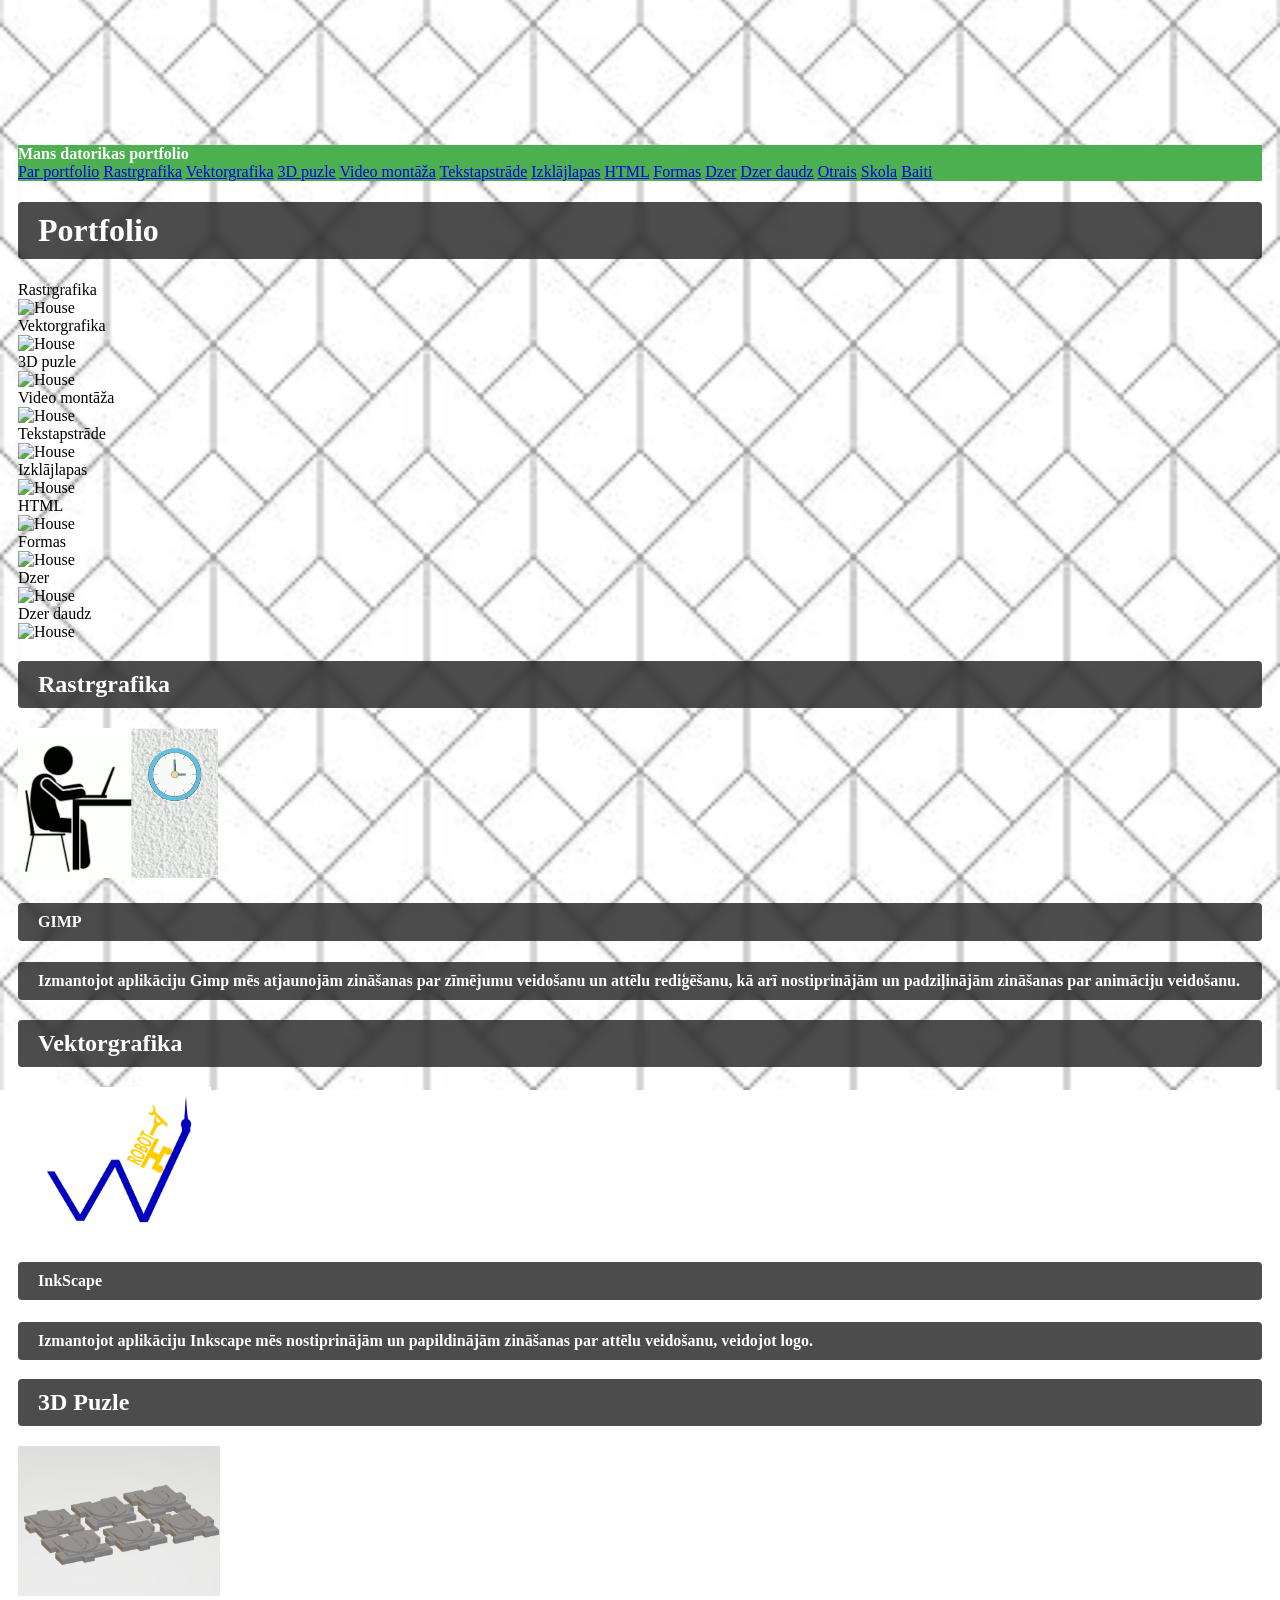
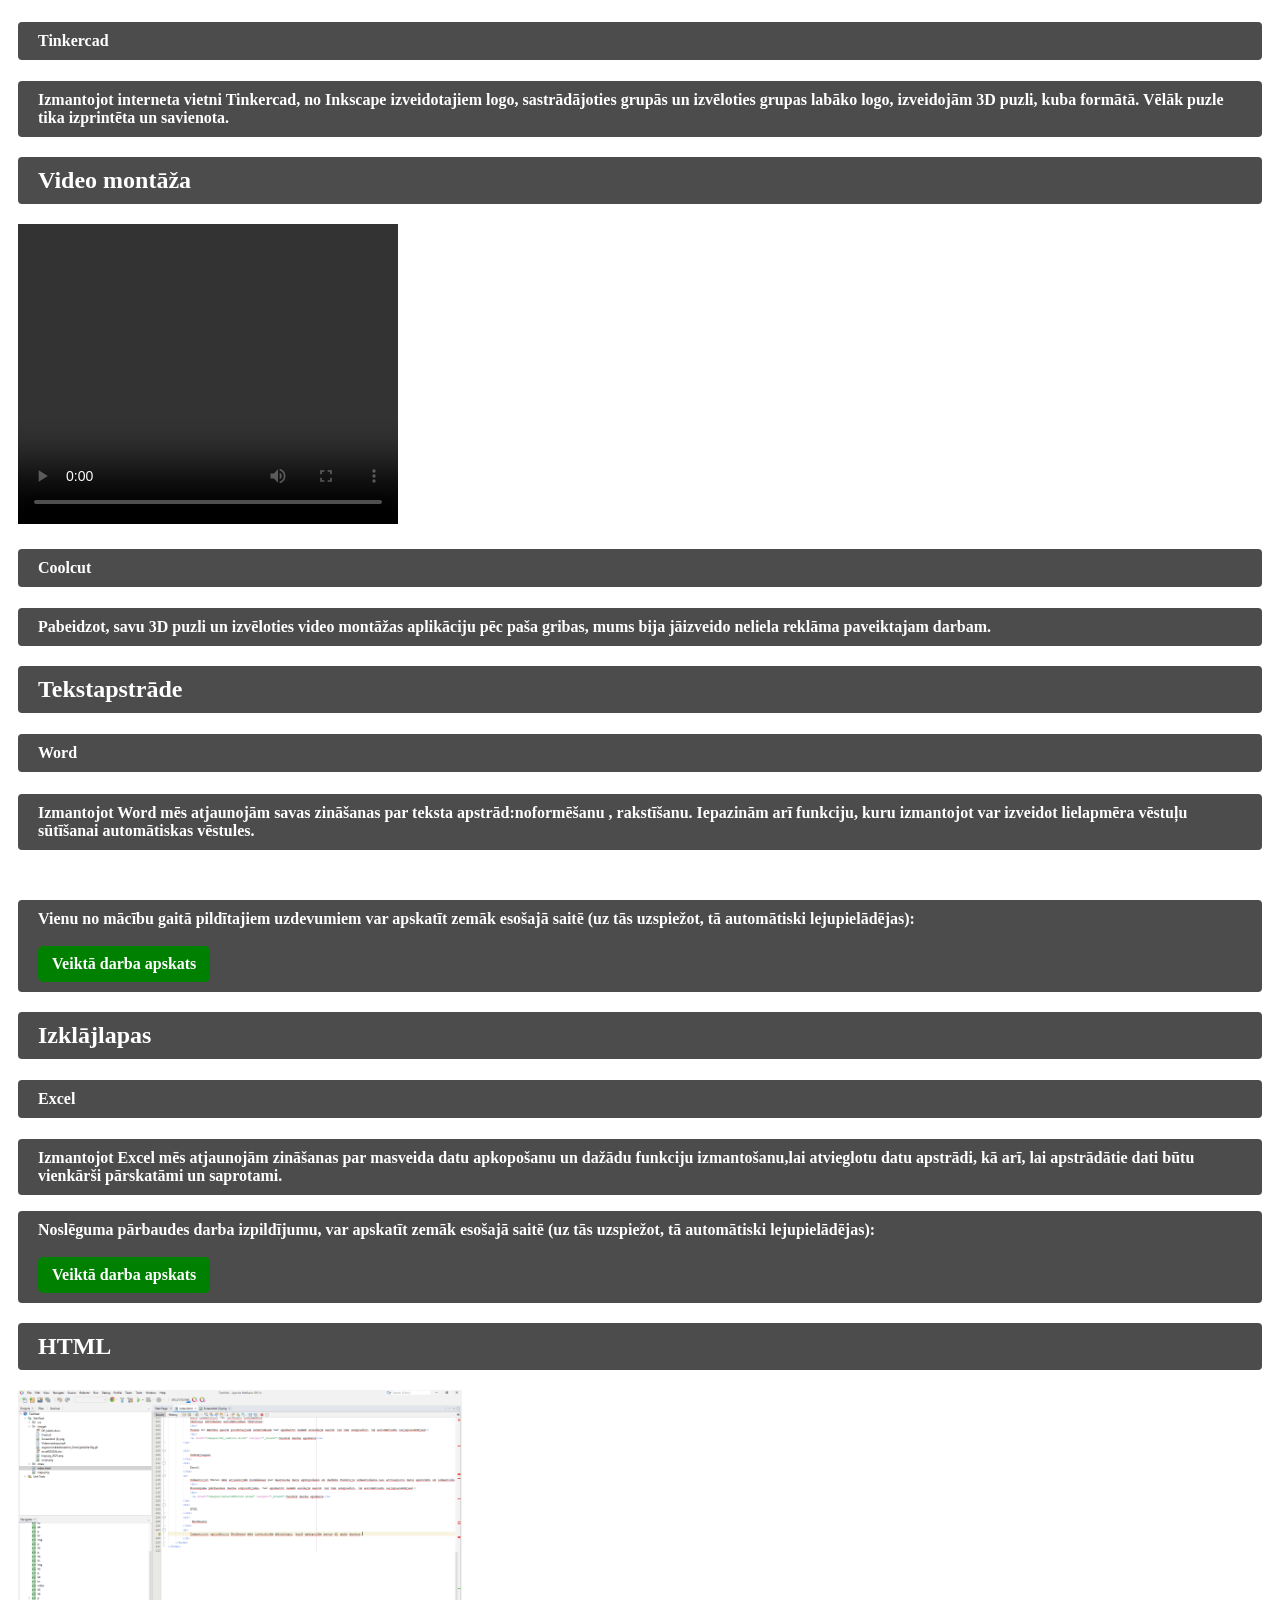
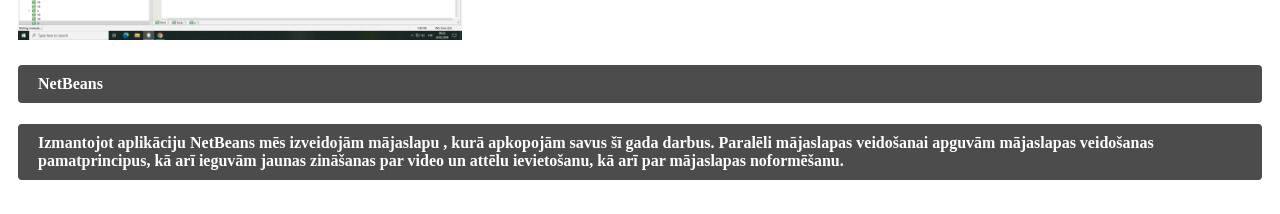
==== commit a1241c77: "Merge origin/master" ====
--- a/index.html
+++ b/index.html
@@ -44,7 +44,7 @@
 -->
 <!-- About Section -->
   <div class="w3-container w3-padding-32" id="about">
-    <h3 class="w3-border-bottom w3-border-light-grey w3-padding-16">Par portfolio</h3>
+    <h1 class="w3-border-bottom w3-border-light-grey w3-padding-16 izcelts">Portfolio</h1>
   </div>
 
   <div class="w3-row-padding">
@@ -114,13 +114,13 @@
 <!-- Rastrgrafika content -->
 
  <div class="w3-container w3-padding-32" id="rastrgrafika">
-    <h3 class="w3-border-bottom w3-border-light-grey izcelts w3-padding-16">Rastrgrafika</h>
+    <h2 class="w3-border-bottom w3-border-light-grey izcelts w3-padding-16">Rastrgrafika</h2>
   </div>
 
   <div class="w3-row-padding w3-grayscale">
     <div class="w3-col l3 m6 w3-margin-bottom">
         <img src="images/ergonomiskdarbarezims_PatricijaGailite10g.gif" height="150",width="190">
-      <h3 class="izcelts">GIMP</h3>
+      <h4 class="izcelts">GIMP</h4>
       <p class="izcelts">Izmantojot aplikāciju
             Gimp mēs atjaunojām 
             zināšanas par 
@@ -136,14 +136,14 @@
 
   <!-- Vektorgrafika Section -->
   <div class="w3-container w3-padding-32" id="vektorgrafika">
-    <h4 class="w3-border-bottom izcelts w3-border-light-grey w3-padding-16">Vektorgrafika</h4>
+    <h2 class="w3-border-bottom izcelts w3-border-light-grey w3-padding-16">Vektorgrafika</h2>
   
   </div>
 
   <div class="w3-row-padding w3-grayscale">
     <div class="w3-col l3 m6 w3-margin-bottom">
      <img src="images/logo.pg_2025.png" height="150",width="190">
-      <h3 class="izcelts">InkScape</h3>
+      <h4 class="izcelts">InkScape</h4>
       <p class="izcelts">Izmantojot aplikāciju Inkscape
             mēs nostiprinājām un papildinājām
             zināšanas par attēlu veidošanu,
@@ -154,14 +154,14 @@
 
   <!-- 3D Puzle Section -->
   <div class="w3-container w3-padding-32" id="3dpuzle">
-    <h4 class="w3-border-bottom izcelts w3-border-light-grey w3-padding-16">3D Puzle</h4>
+    <h2 class="w3-border-bottom izcelts w3-border-light-grey w3-padding-16">3D Puzle</h2>
   
   </div>
 
   <div class="w3-row-padding w3-grayscale">
     <div class="w3-col l3 m6 w3-margin-bottom">
      <img src="images/Screenshot (3).png" height="150",width="190">
-      <h3 class="izcelts"> Tinkercad</h3>
+      <h4 class="izcelts"> Tinkercad</h4>
       <p class="izcelts">Izmantojot interneta vietni 
          Tinkercad, no Inkscape izveidotajiem
          logo, sastrādājoties grupās un 
@@ -173,14 +173,14 @@
   </div>
   <!--Video Section-->
    <div class="w3-container w3-padding-32" id="videomontaza">
-    <h4 class="w3-border-bottom izcelts w3-border-light-grey w3-padding-16">Video montāža</h4>
+    <h2 class="w3-border-bottom izcelts w3-border-light-grey w3-padding-16">Video montāža</h2>
   
   </div>
 
   <div class="w3-row-padding w3-grayscale">
     <div class="w3-col l3 m6 w3-margin-bottom">
       <video controls="controls" src="images/Videomontaza.mp4" height="300", width="380"></video>
-      <h3 class="izcelts">  Coolcut</h3>
+      <h4 class="izcelts">  Coolcut</h4>
       <p class="izcelts">Pabeidzot, savu 3D puzli un
         izvēloties video montāžas aplikāciju 
         pēc paša gribas,
@@ -192,14 +192,14 @@
       
 <!--Text Section-->
  <div class="w3-container w3-padding-32" id="teksts">
-    <h4 class="w3-border-bottom izcelts w3-border-light-grey w3-padding-16">Tekstapstrāde</h4>
+    <h2 class="w3-border-bottom izcelts w3-border-light-grey w3-padding-16">Tekstapstrāde</h2>
   
   </div>
 
   <div class="w3-row-padding w3-grayscale">
     <div class="w3-col l3 m6 w3-margin-bottom">
      
-      <h3 class="izcelts"> Word</h3>
+      <h4 class="izcelts"> Word</h4>
       <p class="izcelts"> Izmantojot Word mēs atjaunojām savas 
             zināšanas par teksta apstrād:noformēšanu
             , rakstīšanu. Iepazinām arī funkciju,
@@ -221,13 +221,13 @@
     
 <!--Excel Section-->
   <div class="w3-container w3-padding-32" id="excel">
-   <h4 class="w3-border-bottom izcelts w3-border-light-grey w3-padding-16">Izklājlapas</h4>
-  
-  </div>
-
-  <div class="w3-row-padding w3-grayscale">
-    <div class="w3-col l3 m6 w3-margin-bottom">
-      <h3 class="izcelts">  Excel</h3>
+   <h2 class="w3-border-bottom izcelts w3-border-light-grey w3-padding-16">Izklājlapas</h2>
+  
+  </div>
+
+  <div class="w3-row-padding w3-grayscale">
+    <div class="w3-col l3 m6 w3-margin-bottom">
+      <h4 class="izcelts">  Excel</h4>
       <p class="izcelts">
         Izmantojot Excel mēs atjaunojām zināšanas par 
         masveida datu apkopošanu un dažādu funkciju
@@ -248,14 +248,14 @@
   </div>
 <!--HTML Section-->
  <div class="w3-container w3-padding-32" id="html">
-    <h4 class="w3-border-bottom izcelts w3-border-light-grey w3-padding-16">HTML</h4>
+    <h2 class="w3-border-bottom izcelts w3-border-light-grey w3-padding-16">HTML</h2>
   
   </div>
 
   <div class="w3-row-padding w3-grayscale">
     <div class="w3-col l3 m6 w3-margin-bottom">
        <img src="images/Screenshot (4).png" height="250",width="360">
-      <h3 class="izcelts">  NetBeans</h3>
+      <h4 class="izcelts">  NetBeans</h4>
       <p class="izcelts">
         Izmantojot aplikāciju NetBeans mēs izveidojām mājaslapu
         , kurā apkopojām savus šī gada darbus.
